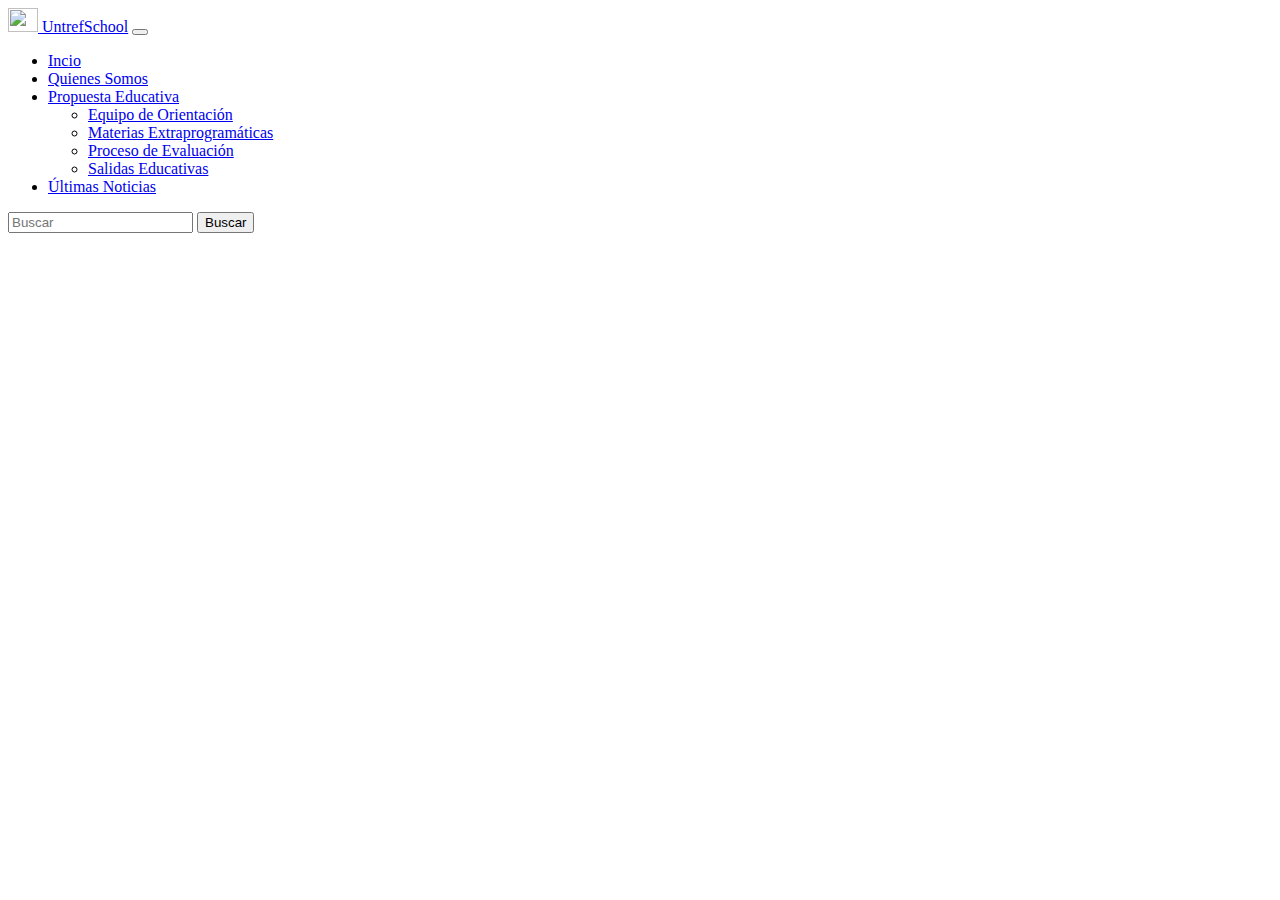
==== index.html @ 8b390926 "Agregue el Navbar usando bootstrap" ====
<!DOCTYPE html>
<html lang="es">
<head>
    <meta charset="UTF-8">
    <meta name="viewport" content="width=device-width, initial-scale=1.0">
    <meta name="description" content="Landing Page Institucional de UntrefSchool">
    <meta name="author" content="Antonio Baldessari">
    <title>UntrefSchool</title>
    <link rel="shortcut icon" href="./img/favicon.ico" type="image/x-icon">
    <!-- <link rel="stylesheet" href="./css/main.css"> -->
    <link href="https://cdn.jsdelivr.net/npm/bootstrap@5.0.2/dist/css/bootstrap.min.css" rel="stylesheet" integrity="sha384-EVSTQN3/azprG1Anm3QDgpJLIm9Nao0Yz1ztcQTwFspd3yD65VohhpuuCOmLASjC" crossorigin="anonymous">
</head>
<body>
    <header id="encabezado">
        <nav class="navbar navbar-expand-lg navbar-dark bg-dark">
            <div class="container-fluid">
              <a class="navbar-brand" href="#">
                <img src="./img/favicon.ico" alt="" width="30" height="24" class="d-inline-block align-text-top">
                UntrefSchool</a>
              <button class="navbar-toggler" type="button" data-bs-toggle="collapse" data-bs-target="#navbarSupportedContent" aria-controls="navbarSupportedContent" aria-expanded="false" aria-label="Toggle navigation">
                <span class="navbar-toggler-icon"></span>
              </button>
              <div class="collapse navbar-collapse" id="navbarSupportedContent">
                <ul class="navbar-nav me-auto mb-2 mb-lg-0">
                  <li class="nav-item">
                    <a class="nav-link active" aria-current="page" href="#">Incio</a>
                  </li>
                  <li class="nav-item">
                    <a class="nav-link" href="#">Quienes Somos</a>
                  </li>
                  <li class="nav-item dropdown">
                    <a class="nav-link dropdown-toggle" href="#" id="navbarDropdown" role="button" data-bs-toggle="dropdown" aria-expanded="false">
                      Propuesta Educativa
                    </a>
                    <ul class="dropdown-menu" aria-labelledby="navbarDropdown">
                      <li><a class="dropdown-item" href="#">Equipo de Orientación</a></li>
                      <li><a class="dropdown-item" href="#">Materias Extraprogramáticas</a></li>
                      <li><a class="dropdown-item" href="#">Proceso de Evaluación</a></li>
                      <li><a class="dropdown-item" href="#">Salidas Educativas</a></li>
                    </ul>
                  </li>
                  <li class="nav-item">
                    <a class="nav-link" href="#">Últimas Noticias</a>
                  </li>
                </ul>
                <form class="d-flex">
                  <input class="form-control me-2" type="search" placeholder="Buscar" aria-label="Search">
                  <button class="btn btn-outline-success" type="submit">Buscar</button>
                </form>
              </div>
            </div>
          </nav>
    </header>
    <main></main>
    <footer></footer>

    <script src="https://cdn.jsdelivr.net/npm/@popperjs/core@2.9.2/dist/umd/popper.min.js" integrity="sha384-IQsoLXl5PILFhosVNubq5LC7Qb9DXgDA9i+tQ8Zj3iwWAwPtgFTxbJ8NT4GN1R8p" crossorigin="anonymous"></script>
    <script src="https://cdn.jsdelivr.net/npm/bootstrap@5.0.2/dist/js/bootstrap.min.js" integrity="sha384-cVKIPhGWiC2Al4u+LWgxfKTRIcfu0JTxR+EQDz/bgldoEyl4H0zUF0QKbrJ0EcQF" crossorigin="anonymous"></script>
</body>
</html>
---- css/main.css ----
@import url('https://fonts.googleapis.com/css2?family=Belanosima:wght@400;600;700&family=Poppins:ital,wght@0,100;0,200;0,300;0,500;0,700;0,900;1,100;1,200;1,300;1,500;1,700;1,900&display=swap');




/* Paleta de Colores definida por el cliente */
:root {
    --salmon: #FFA5AB;
    --calabaza: #FC7300;
    --indigo: #00425A;
    --negro: #181823;
    --blanco: #EFF5F5;    
    
  }

*{
    box-sizing: border-box;
    margin: 0;
    padding: 0;
    font-family: "Poppins", "Belanosima", Arial;
}

#encabezado{
    background-color: var(--negro);
}


#navbar > ul {
    display: flex;
    align-items: center;
    justify-content: center;
    font-size: small;
    gap: 8px;
    margin: auto;
}

#navbar > ul > li{ 
    list-style: none;
    
}

#navbar > ul > li > a{
    text-decoration: none;
}


.nav-links{
    color: var(--blanco);
}
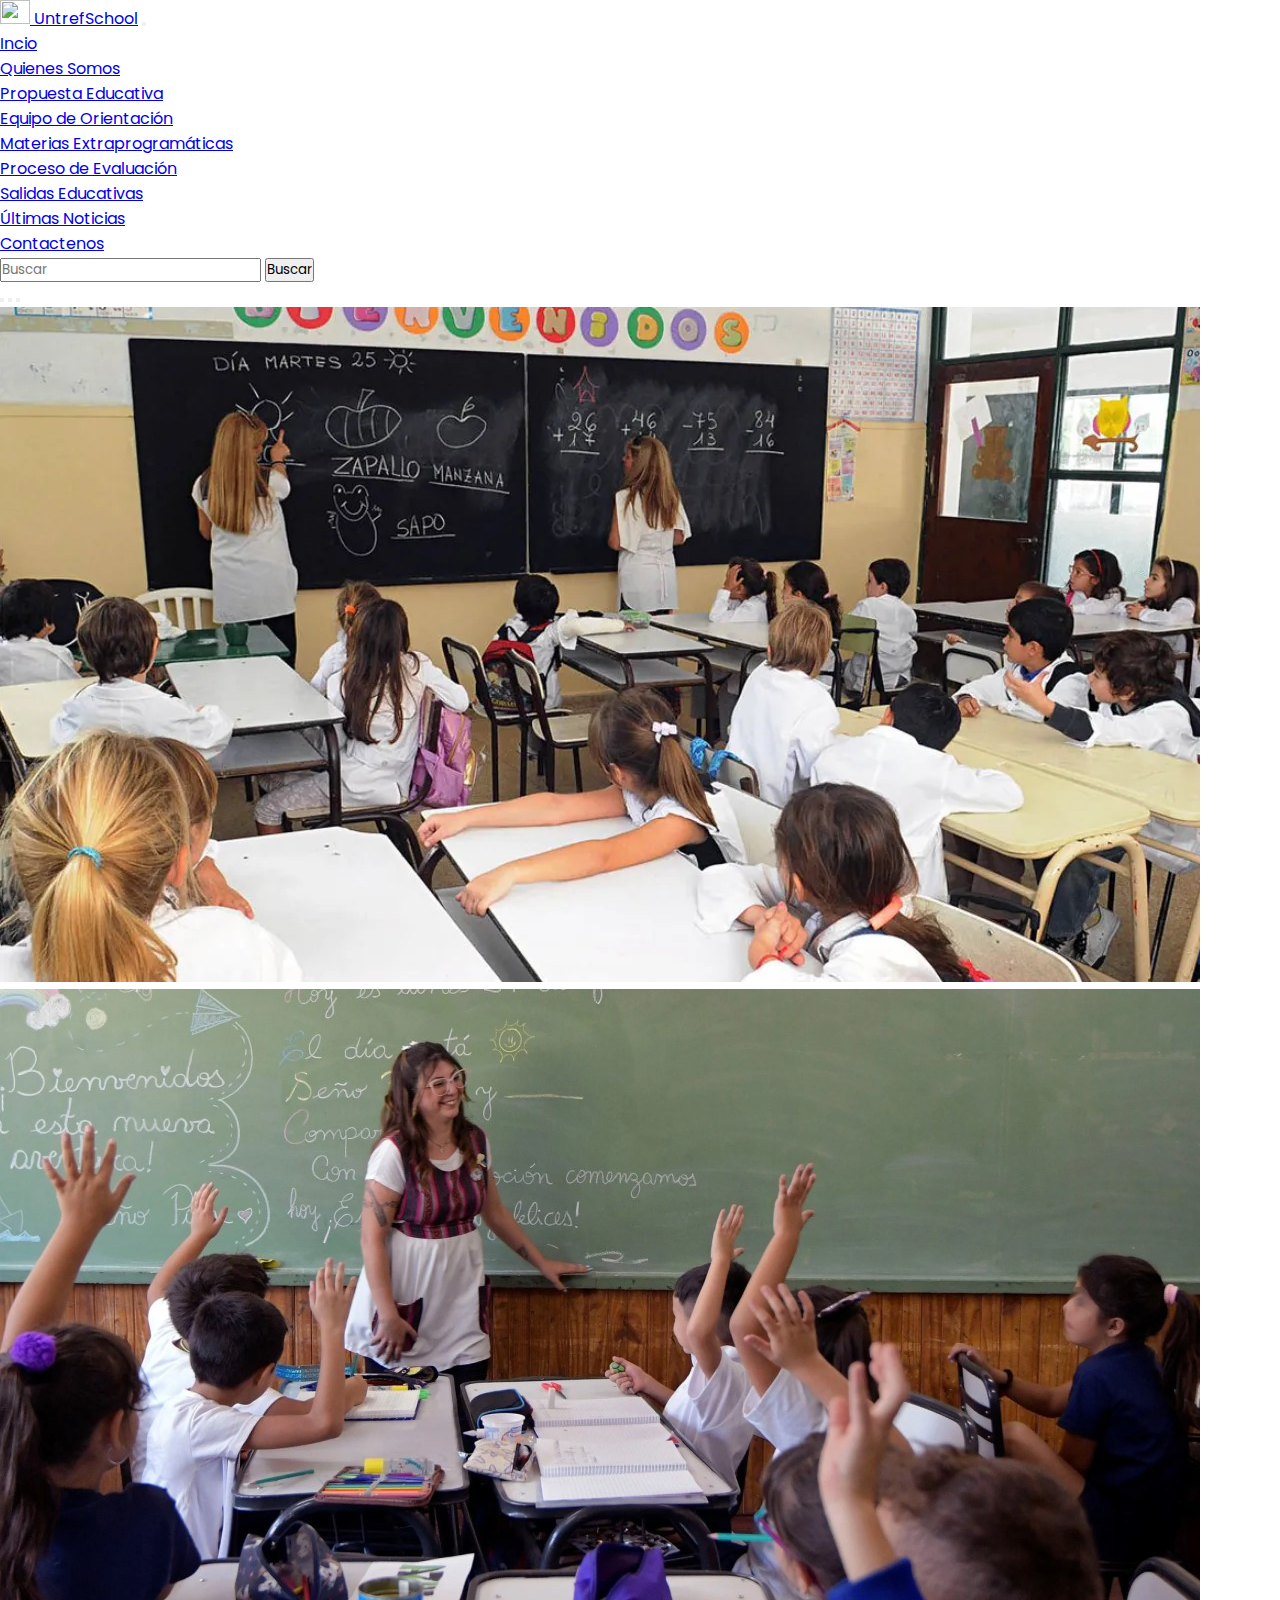
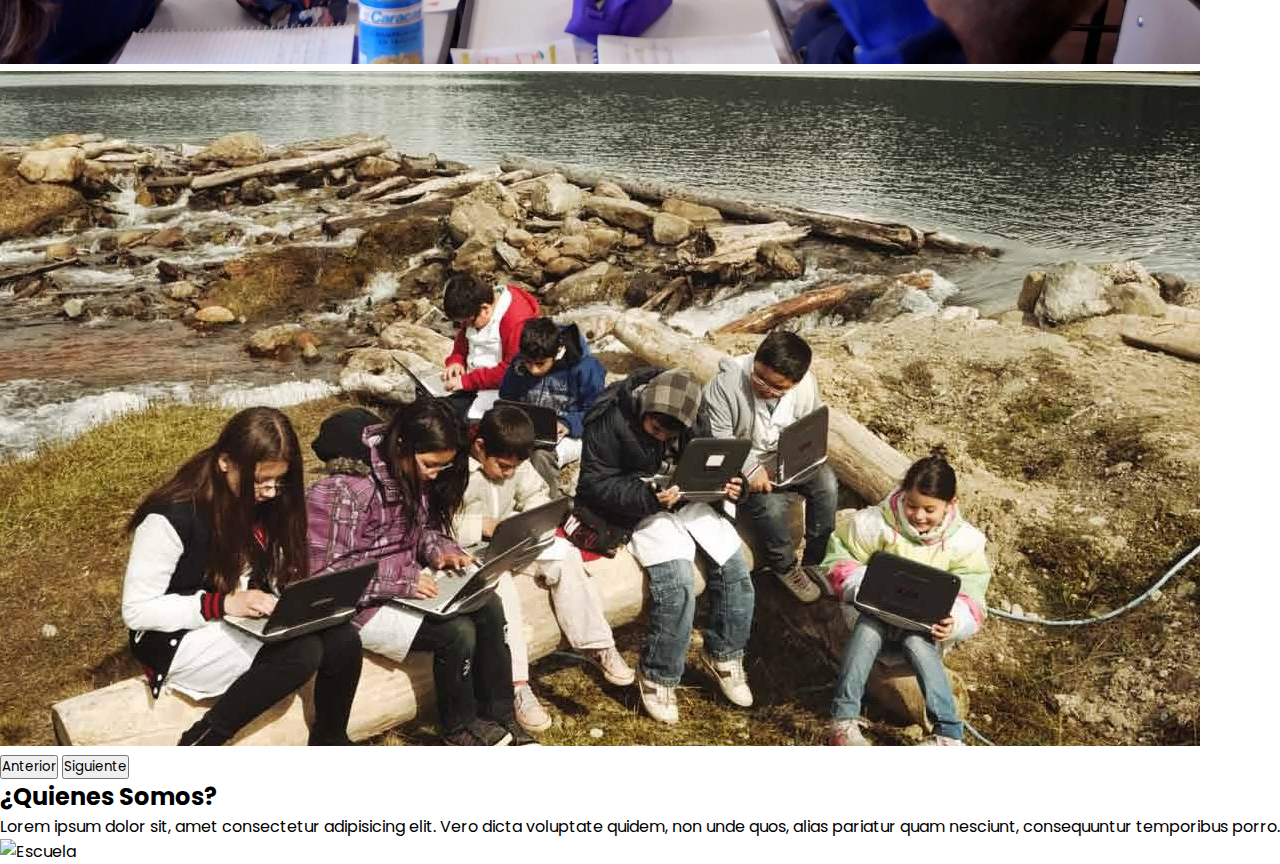
==== commit 39e8cf98: "Agregue la pagina contacto con su form e iconos, falta interactividad" ====
--- a/index.html
+++ b/index.html
@@ -1,60 +1,114 @@
 <!DOCTYPE html>
 <html lang="es">
+
 <head>
-    <meta charset="UTF-8">
-    <meta name="viewport" content="width=device-width, initial-scale=1.0">
-    <meta name="description" content="Landing Page Institucional de UntrefSchool">
-    <meta name="author" content="Antonio Baldessari">
-    <title>UntrefSchool</title>
-    <link rel="shortcut icon" href="./img/favicon.ico" type="image/x-icon">
-    <!-- <link rel="stylesheet" href="./css/main.css"> -->
-    <link href="https://cdn.jsdelivr.net/npm/bootstrap@5.0.2/dist/css/bootstrap.min.css" rel="stylesheet" integrity="sha384-EVSTQN3/azprG1Anm3QDgpJLIm9Nao0Yz1ztcQTwFspd3yD65VohhpuuCOmLASjC" crossorigin="anonymous">
+  <meta charset="UTF-8">
+  <meta name="viewport" content="width=device-width, initial-scale=1.0">
+  <meta name="description" content="Landing Page Institucional de UntrefSchool">
+  <meta name="author" content="Antonio Baldessari">
+  <title>UntrefSchool</title>
+  <link rel="shortcut icon" href="./img/favicon.ico" type="image/x-icon">
+  <link rel="stylesheet" href="./css/main.css">
+  <link href="https://cdn.jsdelivr.net/npm/bootstrap@5.0.2/dist/css/bootstrap.min.css" rel="stylesheet"
+    integrity="sha384-EVSTQN3/azprG1Anm3QDgpJLIm9Nao0Yz1ztcQTwFspd3yD65VohhpuuCOmLASjC" crossorigin="anonymous">
 </head>
+
 <body>
-    <header id="encabezado">
-        <nav class="navbar navbar-expand-lg navbar-dark bg-dark">
-            <div class="container-fluid">
-              <a class="navbar-brand" href="#">
-                <img src="./img/favicon.ico" alt="" width="30" height="24" class="d-inline-block align-text-top">
-                UntrefSchool</a>
-              <button class="navbar-toggler" type="button" data-bs-toggle="collapse" data-bs-target="#navbarSupportedContent" aria-controls="navbarSupportedContent" aria-expanded="false" aria-label="Toggle navigation">
-                <span class="navbar-toggler-icon"></span>
-              </button>
-              <div class="collapse navbar-collapse" id="navbarSupportedContent">
-                <ul class="navbar-nav me-auto mb-2 mb-lg-0">
-                  <li class="nav-item">
-                    <a class="nav-link active" aria-current="page" href="#">Incio</a>
-                  </li>
-                  <li class="nav-item">
-                    <a class="nav-link" href="#">Quienes Somos</a>
-                  </li>
-                  <li class="nav-item dropdown">
-                    <a class="nav-link dropdown-toggle" href="#" id="navbarDropdown" role="button" data-bs-toggle="dropdown" aria-expanded="false">
-                      Propuesta Educativa
-                    </a>
-                    <ul class="dropdown-menu" aria-labelledby="navbarDropdown">
-                      <li><a class="dropdown-item" href="#">Equipo de Orientación</a></li>
-                      <li><a class="dropdown-item" href="#">Materias Extraprogramáticas</a></li>
-                      <li><a class="dropdown-item" href="#">Proceso de Evaluación</a></li>
-                      <li><a class="dropdown-item" href="#">Salidas Educativas</a></li>
-                    </ul>
-                  </li>
-                  <li class="nav-item">
-                    <a class="nav-link" href="#">Últimas Noticias</a>
-                  </li>
-                </ul>
-                <form class="d-flex">
-                  <input class="form-control me-2" type="search" placeholder="Buscar" aria-label="Search">
-                  <button class="btn btn-outline-success" type="submit">Buscar</button>
-                </form>
-              </div>
-            </div>
-          </nav>
-    </header>
-    <main></main>
-    <footer></footer>
+  <header id="encabezado">
+    <nav class="navbar navbar-expand-lg navbar-dark bg-dark">
+      <div class="container-fluid">
+        <a class="navbar-brand" href="#">
+          <img src="./img/favicon.ico" alt="" width="30" height="24" class="d-inline-block align-text-top">
+          UntrefSchool</a>
+        <button class="navbar-toggler" type="button" data-bs-toggle="collapse" data-bs-target="#navbarSupportedContent"
+          aria-controls="navbarSupportedContent" aria-expanded="false" aria-label="Toggle navigation">
+          <span class="navbar-toggler-icon"></span>
+        </button>
+        <div class="collapse navbar-collapse" id="navbarSupportedContent">
+          <ul class="navbar-nav me-auto mb-2 mb-lg-0">
+            <li class="nav-item">
+              <a class="nav-link active" aria-current="page" href="#">Incio</a>
+            </li>
+            <li class="nav-item">
+              <a class="nav-link" href="#">Quienes Somos</a>
+            </li>
+            <li class="nav-item dropdown">
+              <a class="nav-link dropdown-toggle" href="#" id="navbarDropdown" role="button" data-bs-toggle="dropdown"
+                aria-expanded="false">
+                Propuesta Educativa
+              </a>
+              <ul class="dropdown-menu" aria-labelledby="navbarDropdown">
+                <li><a class="dropdown-item" href="#">Equipo de Orientación</a></li>
+                <li><a class="dropdown-item" href="#">Materias Extraprogramáticas</a></li>
+                <li><a class="dropdown-item" href="#">Proceso de Evaluación</a></li>
+                <li><a class="dropdown-item" href="#">Salidas Educativas</a></li>
+              </ul>
+            </li>
+            <li class="nav-item">
+              <a class="nav-link" href="#">Últimas Noticias</a>
+            </li>
+            <li class="nav-item">
+              <a class="nav-link" href="contacto.html">Contactenos</a>
+            </li>
+          </ul>
+          <form class="d-flex">
+            <input class="form-control me-2" type="search" placeholder="Buscar" aria-label="Search">
+            <button class="btn btn-outline-success" type="submit">Buscar</button>
+          </form>
+        </div>
+      </div>
+    </nav>
+  </header>
+  <main>
+    <div id="carouselExampleIndicators" class="carousel slide" data-bs-ride="carousel">
+      <div class="carousel-indicators">
+        <button type="button" data-bs-target="#carouselExampleIndicators" data-bs-slide-to="0" class="active"
+          aria-current="true" aria-label="Slide 1"></button>
+        <button type="button" data-bs-target="#carouselExampleIndicators" data-bs-slide-to="1"
+          aria-label="Slide 2"></button>
+        <button type="button" data-bs-target="#carouselExampleIndicators" data-bs-slide-to="2"
+          aria-label="Slide 3"></button>
+      </div>
+      <div class="carousel-inner">
+        <div class="carousel-item active">
+          <img src="./img/slide/01.jpg" class="d-block w-100" alt="...">
+        </div>
+        <div class="carousel-item">
+          <img src="./img/slide/02.jpg" class="d-block w-100" alt="...">
+        </div>
+        <div class="carousel-item">
+          <img src="./img/slide/03.jpg" class="d-block w-100" alt="...">
+        </div>
+      </div>
+      <button class="carousel-control-prev" type="button" data-bs-target="#carouselExampleIndicators"
+        data-bs-slide="prev">
+        <span class="carousel-control-prev-icon" aria-hidden="true"></span>
+        <span class="visually-hidden">Anterior</span>
+      </button>
+      <button class="carousel-control-next" type="button" data-bs-target="#carouselExampleIndicators"
+        data-bs-slide="next">
+        <span class="carousel-control-next-icon" aria-hidden="true"></span>
+        <span class="visually-hidden">Siguiente</span>
+      </button>
+    </div>
+    <div class="p-2" id="quienes_somos">
+      <h2>¿Quienes Somos?</h2>
+      <div class="quienes-container">
+        <p>Lorem ipsum dolor sit, amet consectetur adipisicing elit. Vero dicta voluptate quidem, non unde quos, alias pariatur quam nesciunt, consequuntur temporibus porro.</p>
+        <img src="" alt="Escuela">
+      </div>
+    </div> 
 
-    <script src="https://cdn.jsdelivr.net/npm/@popperjs/core@2.9.2/dist/umd/popper.min.js" integrity="sha384-IQsoLXl5PILFhosVNubq5LC7Qb9DXgDA9i+tQ8Zj3iwWAwPtgFTxbJ8NT4GN1R8p" crossorigin="anonymous"></script>
-    <script src="https://cdn.jsdelivr.net/npm/bootstrap@5.0.2/dist/js/bootstrap.min.js" integrity="sha384-cVKIPhGWiC2Al4u+LWgxfKTRIcfu0JTxR+EQDz/bgldoEyl4H0zUF0QKbrJ0EcQF" crossorigin="anonymous"></script>
+
+  </main>
+  <footer></footer>
+
+  <script src="https://cdn.jsdelivr.net/npm/@popperjs/core@2.9.2/dist/umd/popper.min.js"
+    integrity="sha384-IQsoLXl5PILFhosVNubq5LC7Qb9DXgDA9i+tQ8Zj3iwWAwPtgFTxbJ8NT4GN1R8p"
+    crossorigin="anonymous"></script>
+  <script src="https://cdn.jsdelivr.net/npm/bootstrap@5.0.2/dist/js/bootstrap.min.js"
+    integrity="sha384-cVKIPhGWiC2Al4u+LWgxfKTRIcfu0JTxR+EQDz/bgldoEyl4H0zUF0QKbrJ0EcQF"
+    crossorigin="anonymous"></script>
 </body>
+
 </html>--- a/css/main.css
+++ b/css/main.css
@@ -1,7 +1,4 @@
 @import url('https://fonts.googleapis.com/css2?family=Belanosima:wght@400;600;700&family=Poppins:ital,wght@0,100;0,200;0,300;0,500;0,700;0,900;1,100;1,200;1,300;1,500;1,700;1,900&display=swap');
-
-
-
 
 /* Paleta de Colores definida por el cliente */
 :root {
@@ -20,30 +17,6 @@
     font-family: "Poppins", "Belanosima", Arial;
 }
 
-#encabezado{
-    background-color: var(--negro);
-}
-
-
-#navbar > ul {
-    display: flex;
-    align-items: center;
-    justify-content: center;
-    font-size: small;
-    gap: 8px;
-    margin: auto;
-}
-
-#navbar > ul > li{ 
-    list-style: none;
-    
-}
-
-#navbar > ul > li > a{
-    text-decoration: none;
-}
-
-
-.nav-links{
-    color: var(--blanco);
-}
+textarea {
+    resize: none;
+  }
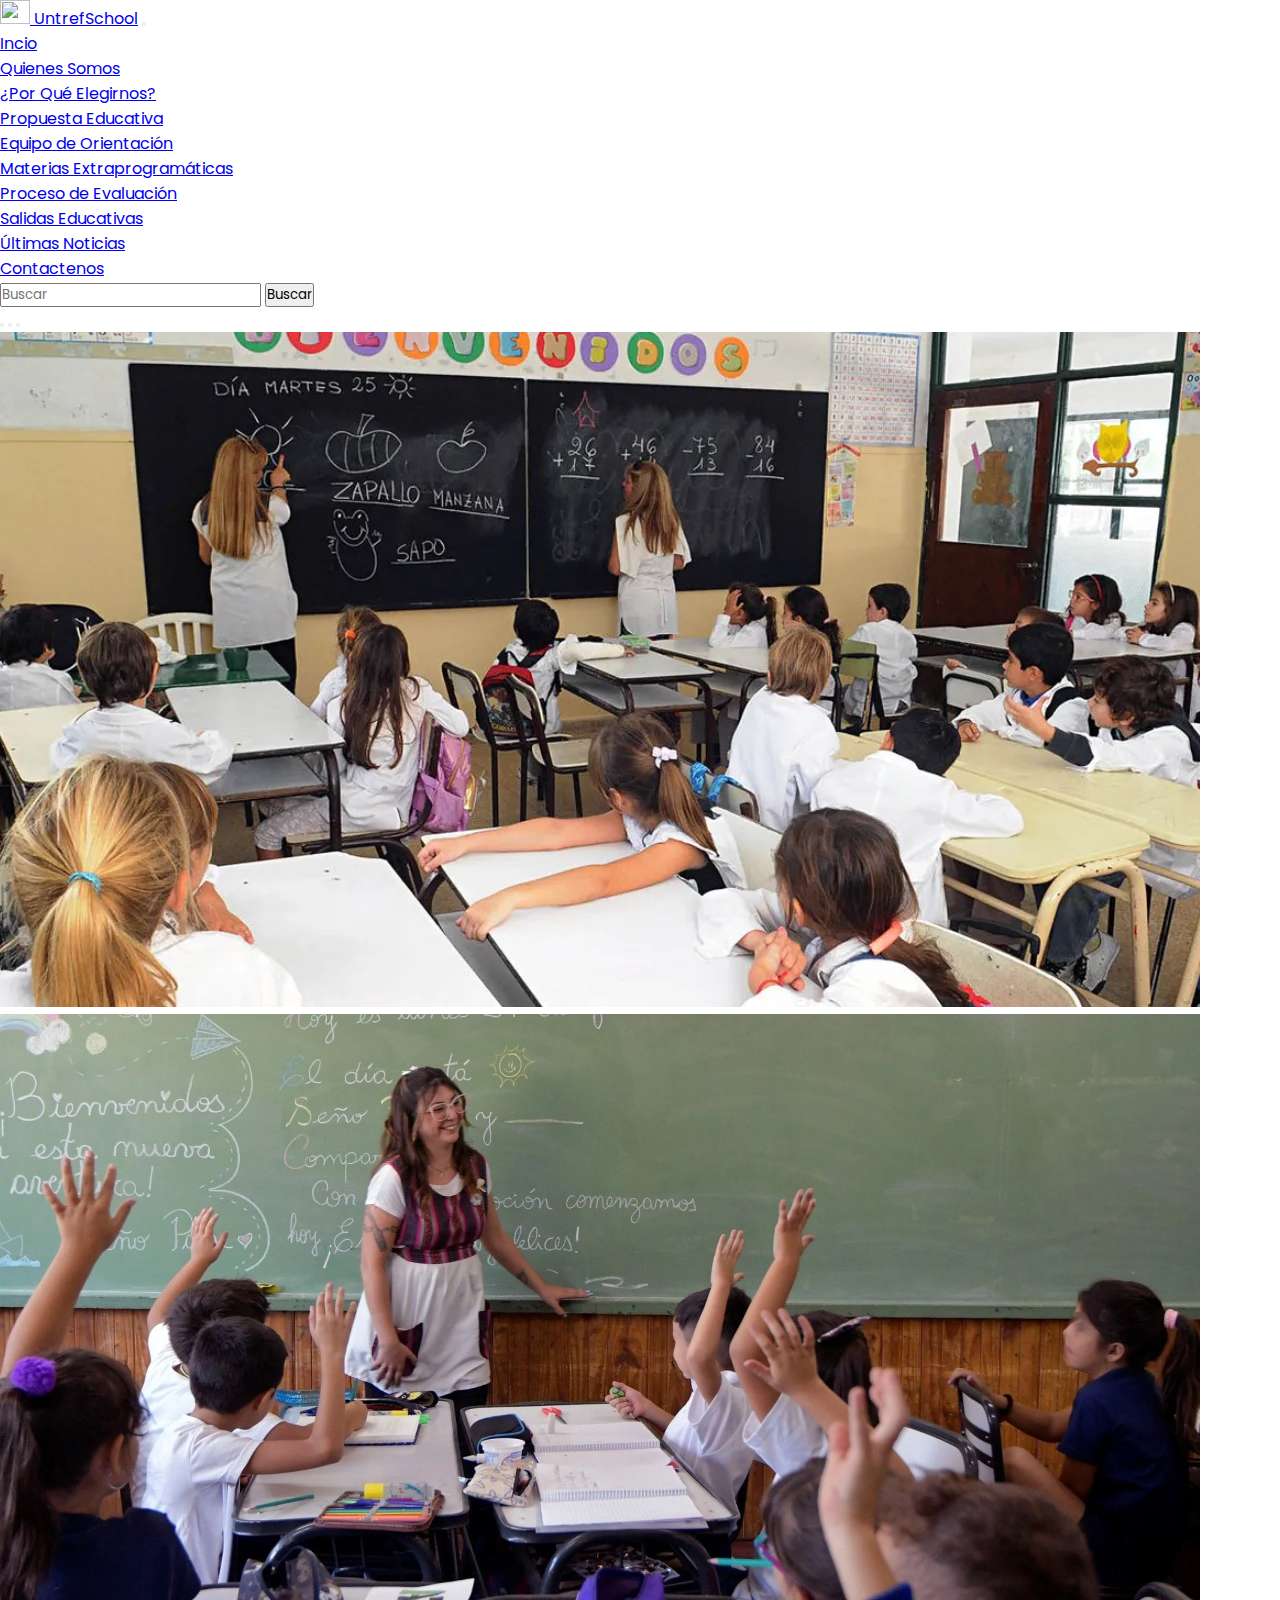
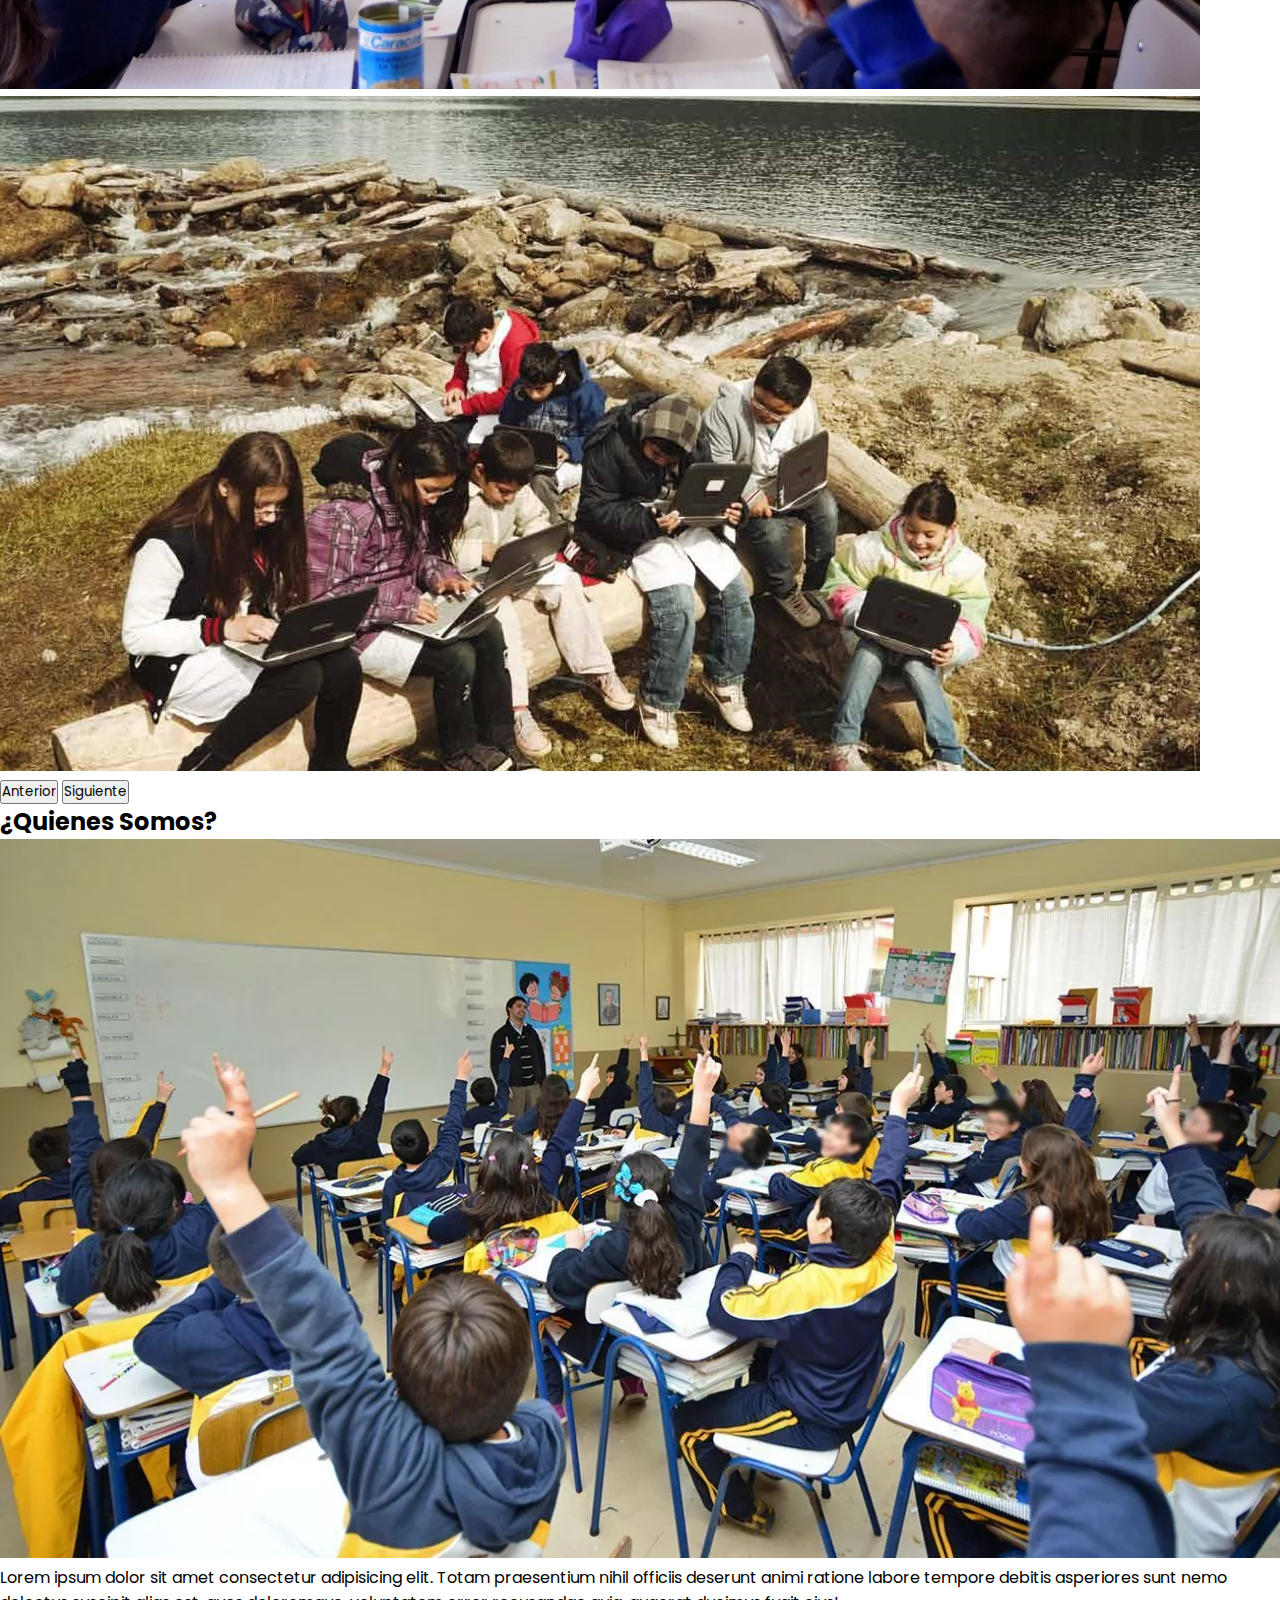
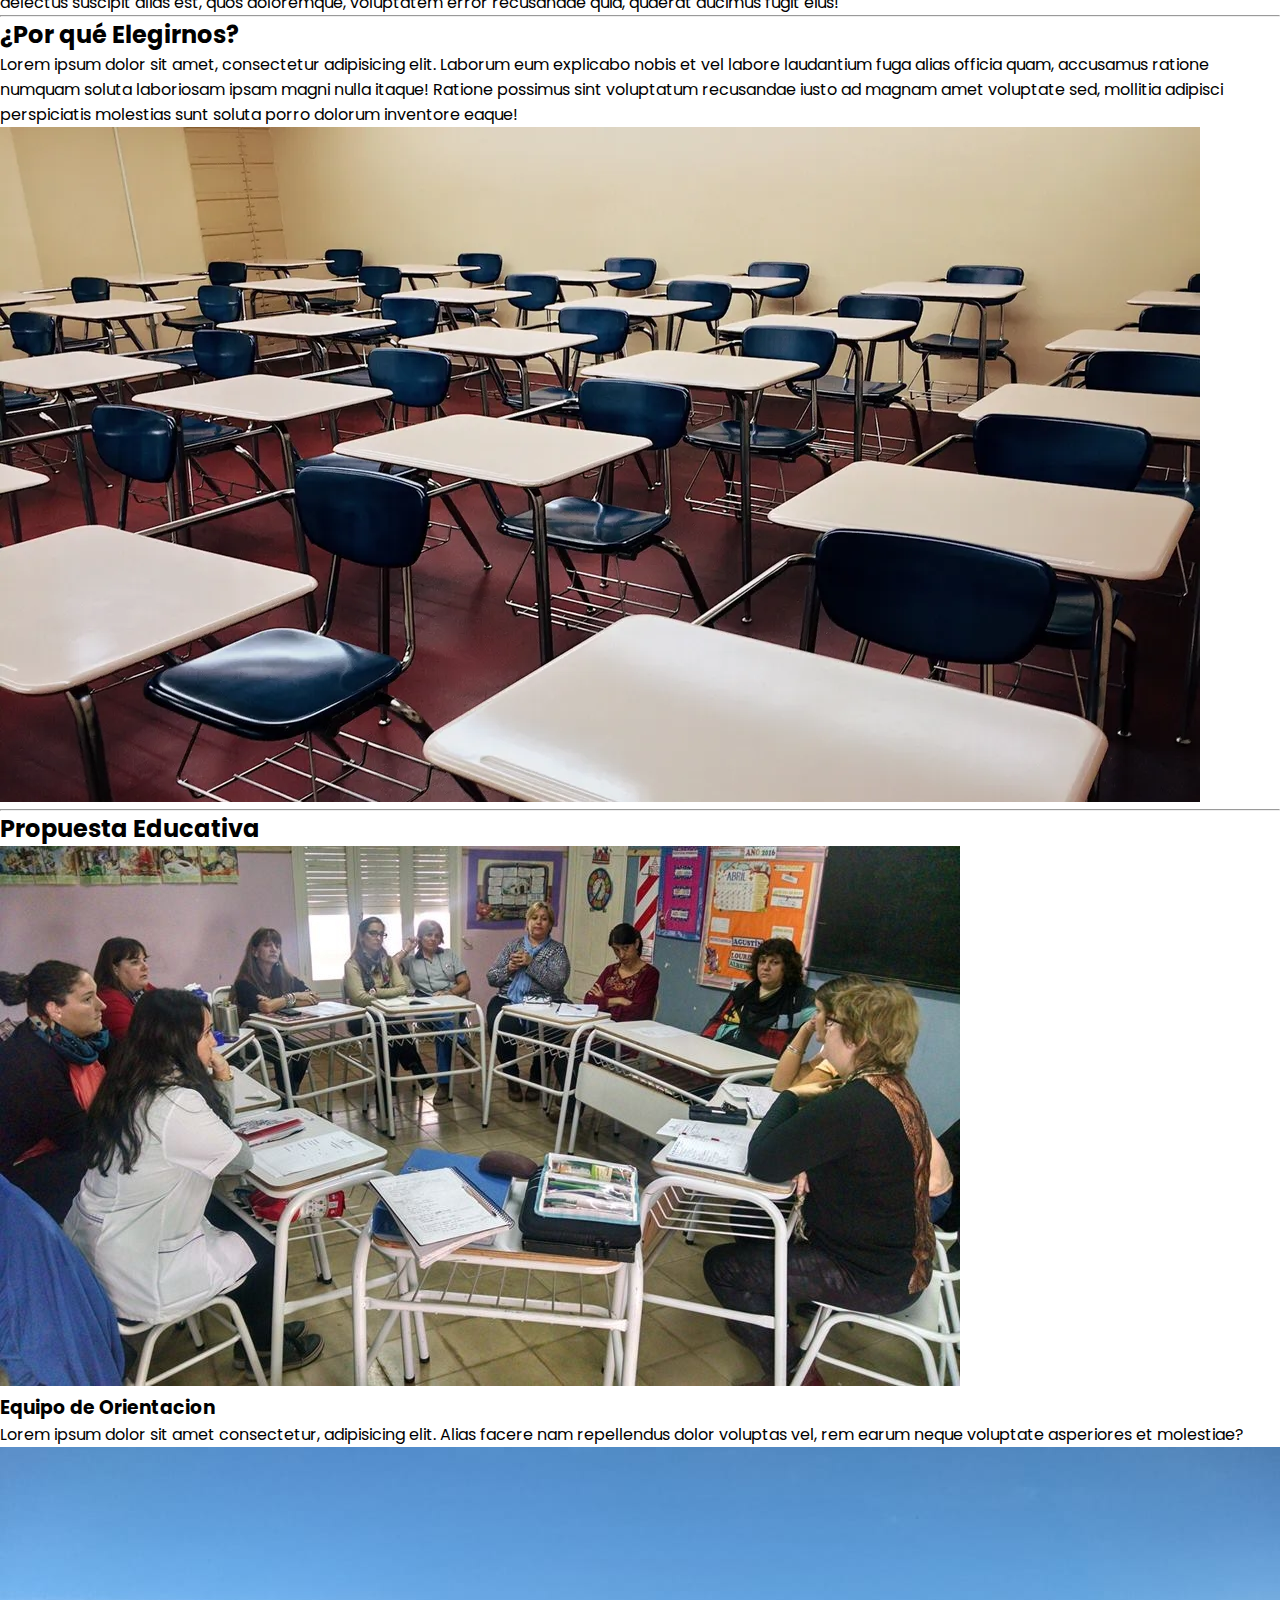
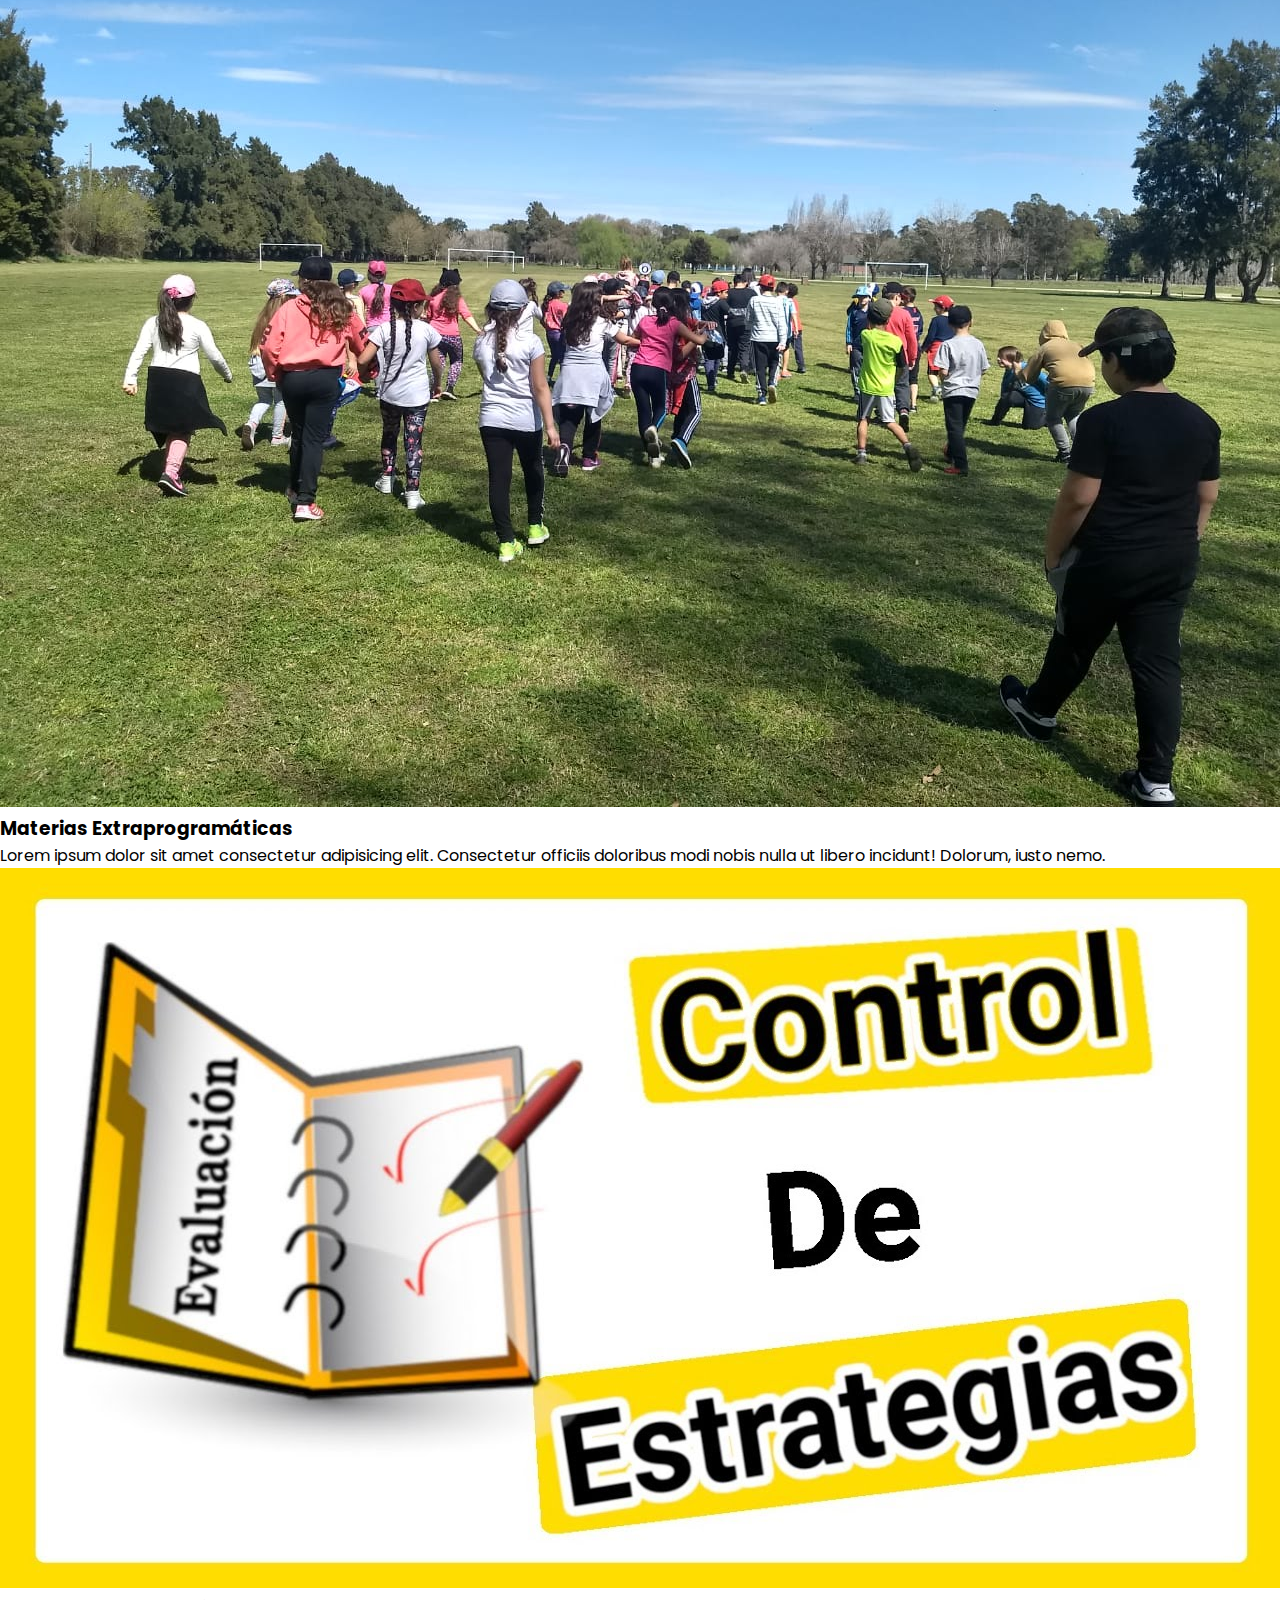
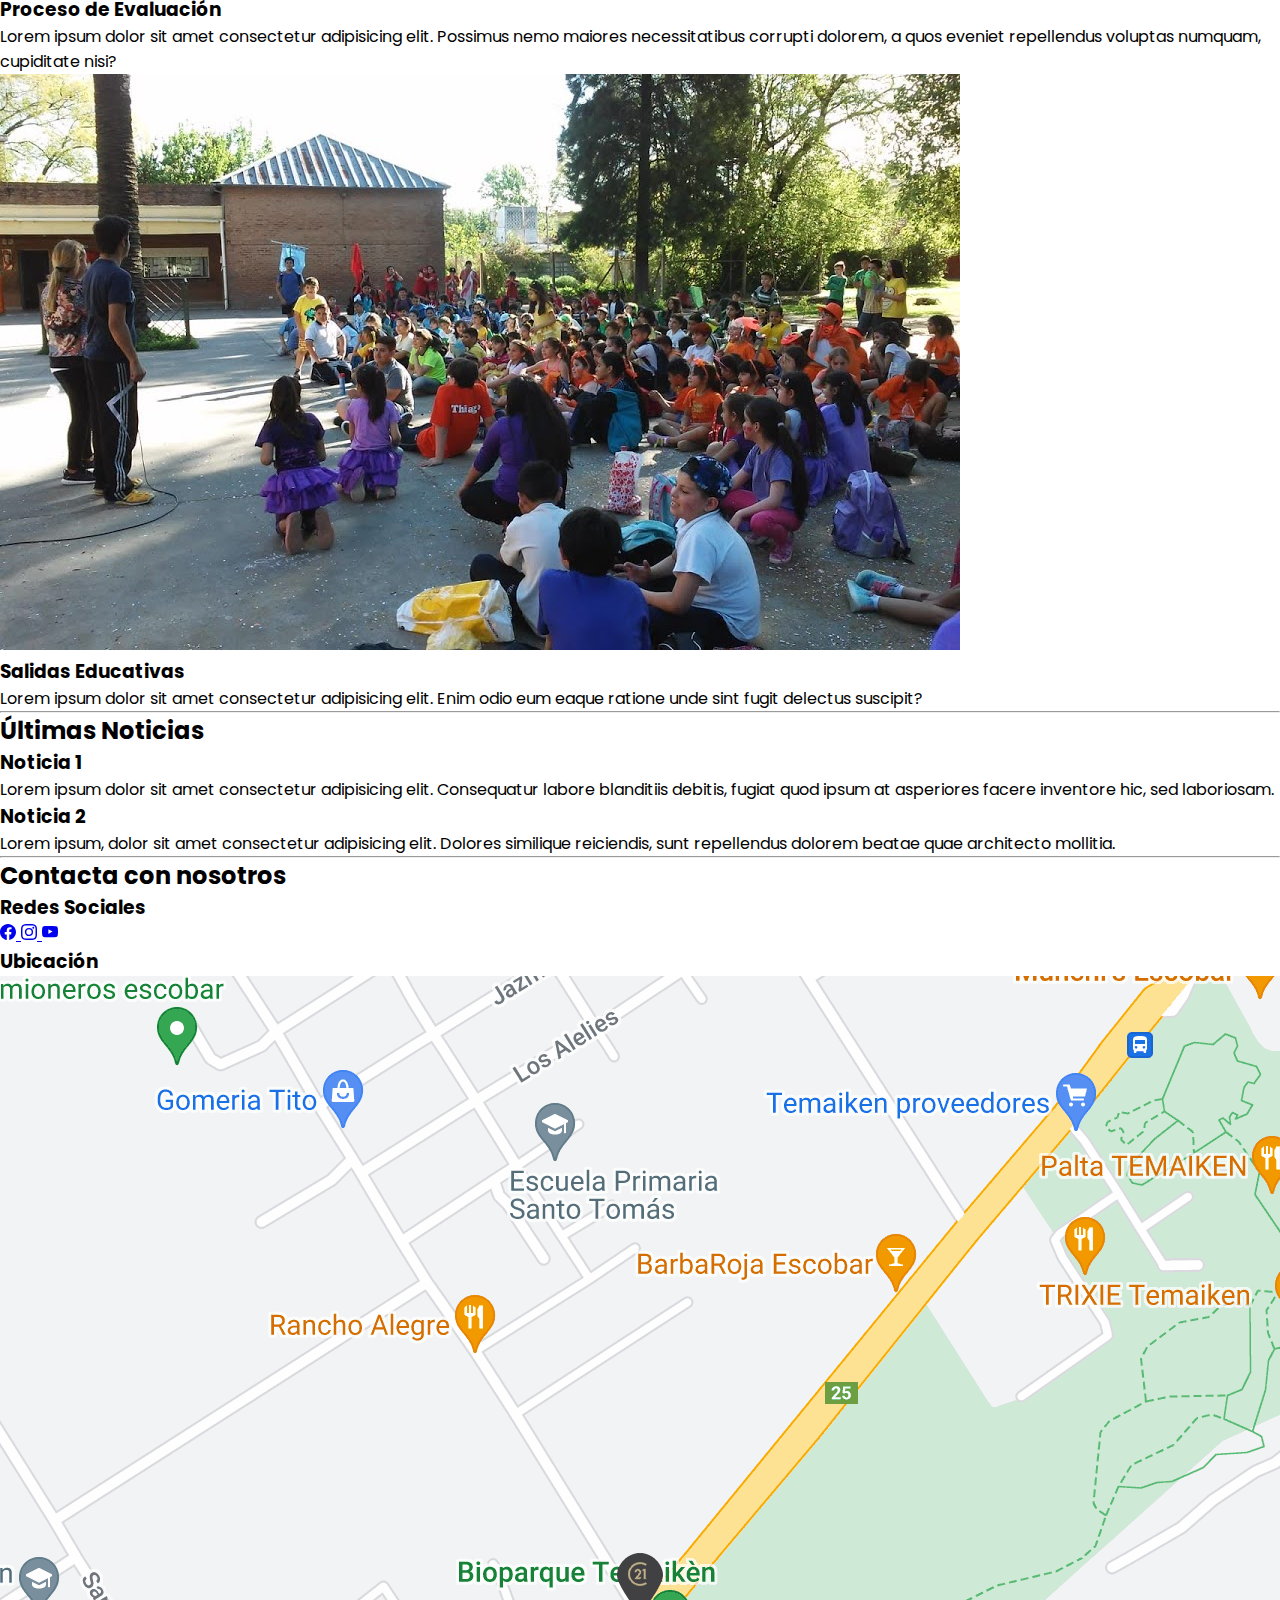
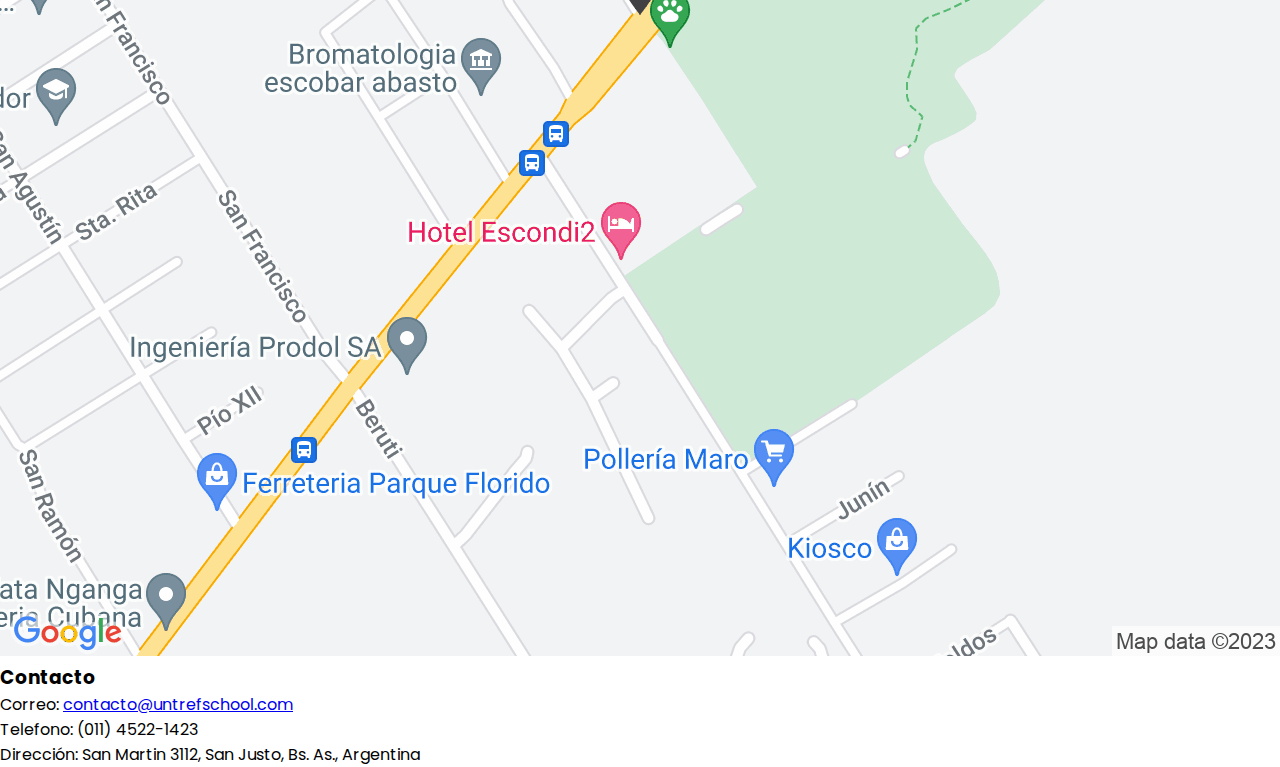
==== commit 2ca38e83: "Termine la pagina principa sin el footer" ====
--- a/index.html
+++ b/index.html
@@ -15,7 +15,7 @@
 
 <body>
   <header id="encabezado">
-    <nav class="navbar navbar-expand-lg navbar-dark bg-dark">
+    <nav class="navbar navbar-expand-lg navbar-dark bg-dark fixed-top">
       <div class="container-fluid">
         <a class="navbar-brand" href="#">
           <img src="./img/favicon.ico" alt="" width="30" height="24" class="d-inline-block align-text-top">
@@ -30,22 +30,25 @@
               <a class="nav-link active" aria-current="page" href="#">Incio</a>
             </li>
             <li class="nav-item">
-              <a class="nav-link" href="#">Quienes Somos</a>
+              <a class="nav-link" href="#quienes_somos">Quienes Somos</a>
+            </li>
+            <li class="nav-item">
+              <a class="nav-link" href="#por_que_elegirnos">¿Por Qué Elegirnos?</a>
             </li>
             <li class="nav-item dropdown">
-              <a class="nav-link dropdown-toggle" href="#" id="navbarDropdown" role="button" data-bs-toggle="dropdown"
-                aria-expanded="false">
+              <a class="nav-link dropdown-toggle" href="#propuesta_educativa" id="navbarDropdown" role="button"
+                data-bs-toggle="dropdown" aria-expanded="false">
                 Propuesta Educativa
               </a>
               <ul class="dropdown-menu" aria-labelledby="navbarDropdown">
-                <li><a class="dropdown-item" href="#">Equipo de Orientación</a></li>
-                <li><a class="dropdown-item" href="#">Materias Extraprogramáticas</a></li>
-                <li><a class="dropdown-item" href="#">Proceso de Evaluación</a></li>
-                <li><a class="dropdown-item" href="#">Salidas Educativas</a></li>
+                <li><a class="dropdown-item" href="#equipo">Equipo de Orientación</a></li>
+                <li><a class="dropdown-item" href="#materias">Materias Extraprogramáticas</a></li>
+                <li><a class="dropdown-item" href="#proceso">Proceso de Evaluación</a></li>
+                <li><a class="dropdown-item" href="#salidas">Salidas Educativas</a></li>
               </ul>
             </li>
             <li class="nav-item">
-              <a class="nav-link" href="#">Últimas Noticias</a>
+              <a class="nav-link" href="#ultimas_noticias">Últimas Noticias</a>
             </li>
             <li class="nav-item">
               <a class="nav-link" href="contacto.html">Contactenos</a>
@@ -92,12 +95,128 @@
       </button>
     </div>
     <div class="p-2" id="quienes_somos">
-      <h2>¿Quienes Somos?</h2>
-      <div class="quienes-container">
-        <p>Lorem ipsum dolor sit, amet consectetur adipisicing elit. Vero dicta voluptate quidem, non unde quos, alias pariatur quam nesciunt, consequuntur temporibus porro.</p>
-        <img src="" alt="Escuela">
-      </div>
-    </div> 
+      <h2 class="text-center">¿Quienes Somos?</h2>
+      <div class="container">
+        <div class="row">
+          <div class="col-md-6">
+            <img src="./img/quienes.jpg" class="img-fluid rounded" alt="Quienes Somos">
+          </div>
+          <div class="col-md-6 p-3">
+            <p>Lorem ipsum dolor sit amet consectetur adipisicing elit. Totam praesentium nihil officiis deserunt animi
+              ratione labore tempore debitis asperiores sunt nemo delectus suscipit alias est, quos doloremque,
+              voluptatem error recusandae quia, quaerat ducimus fugit eius!</p>
+          </div>
+        </div>
+      </div>
+    </div>
+    <hr>
+    <div class="p-2" id="por_que_elegirnos">
+      <h2 class="text-center">¿Por qué Elegirnos?</h2>
+      <div class="container">
+        <div class="row">
+          <div class="col-md-6 p-3">
+            <p>Lorem ipsum dolor sit amet, consectetur adipisicing elit. Laborum eum explicabo nobis et vel labore
+              laudantium fuga alias officia quam, accusamus ratione numquam soluta laboriosam ipsam magni nulla itaque!
+              Ratione possimus sint voluptatum recusandae iusto ad magnam amet voluptate sed, mollitia adipisci
+              perspiciatis molestias sunt soluta porro dolorum inventore eaque!</p>
+          </div>
+          <div class="col-md-6">
+            <img src="./img/porque.jpg" class="img-fluid rounded" alt="Por Que Elegirnos">
+          </div>
+        </div>
+      </div>
+    </div>
+    <hr>
+    <div class="container">
+      <h2 class="text-center">Propuesta Educativa</h2>
+      <div class="row">
+        <div class="col-md-6 col-lg-3" id="equipo">
+          <img src="./img/propuestas/equipo.jpg" class="img-fluid rounded" alt="Image 1">
+          <h3>Equipo de Orientacion</h3>
+          <p>Lorem ipsum dolor sit amet consectetur, adipisicing elit. Alias facere nam repellendus dolor voluptas vel,
+            rem earum neque voluptate asperiores et molestiae?</p>
+        </div>
+        <div class="col-md-6 col-lg-3" id="materias">
+          <img src="./img/propuestas/materias.jpg" class="img-fluid rounded" alt="Image 2">
+          <h3>Materias Extraprogramáticas</h3>
+          <p>Lorem ipsum dolor sit amet consectetur adipisicing elit. Consectetur officiis doloribus modi nobis nulla ut
+            libero incidunt! Dolorum, iusto nemo.</p>
+        </div>
+        <div class="col-md-6 col-lg-3" id="proceso">
+          <img src="./img/propuestas/proceso.jpg" class="img-fluid rounded" alt="Image 3">
+          <h3>Proceso de Evaluación</h3>
+          <p>Lorem ipsum dolor sit amet consectetur adipisicing elit. Possimus nemo maiores necessitatibus corrupti
+            dolorem, a quos eveniet repellendus voluptas numquam, cupiditate nisi?</p>
+        </div>
+        <div class="col-md-6 col-lg-3" id="salidas">
+          <img src="./img/propuestas/salidas.jpg" class="img-fluid rounded" alt="Image 4">
+          <h3>Salidas Educativas</h3>
+          <p>Lorem ipsum dolor sit amet consectetur adipisicing elit. Enim odio eum eaque ratione unde sint fugit
+            delectus suscipit?</p>
+        </div>
+      </div>
+    </div>
+    <hr>
+    <div class="container" id="ultimas_noticias">
+      <h2 class="text-center">Últimas Noticias</h2>
+      <div class="row">
+        <div class="col-md-6">
+          <h3 class="text-center">Noticia 1</h3>
+          <p>Lorem ipsum dolor sit amet consectetur adipisicing elit. Consequatur labore blanditiis debitis, fugiat quod
+            ipsum at asperiores facere inventore hic, sed laboriosam.</p>
+        </div>
+        <div class="col-md-6">
+          <h3 class="text-center">Noticia 2</h3>
+          <p>Lorem ipsum, dolor sit amet consectetur adipisicing elit. Dolores similique reiciendis, sunt repellendus
+            dolorem beatae quae architecto mollitia.</p>
+        </div>
+      </div>
+    </div>
+    <hr>
+    <div class="container p-3" id="ubicacion">
+      <h2 class="text-center p-3">Contacta con nosotros</h2>
+      <div class="row">
+        <div class="col-md-4">
+          <h3 class="text-center">Redes Sociales</h3>
+          <div class="container">
+            <div class="d-flex justify-content-center">
+              <div class="d-flex gap-3">
+                <a href="https://www.facebook.com" target="_blank"><i class="bi bi-facebook">
+                  <svg xmlns="http://www.w3.org/2000/svg" width="16" height="16" fill="currentColor"
+                    class="bi bi-facebook" viewBox="0 0 16 16">
+                    <path
+                      d="M16 8.049c0-4.446-3.582-8.05-8-8.05C3.58 0-.002 3.603-.002 8.05c0 4.017 2.926 7.347 6.75 7.951v-5.625h-2.03V8.05H6.75V6.275c0-2.017 1.195-3.131 3.022-3.131.876 0 1.791.157 1.791.157v1.98h-1.009c-.993 0-1.303.621-1.303 1.258v1.51h2.218l-.354 2.326H9.25V16c3.824-.604 6.75-3.934 6.75-7.951z" />
+                  </svg>
+                </i></a>
+                <a href="https://www.instagram.com" target="_blank"><i class="bi bi-instagram"><svg xmlns="http://www.w3.org/2000/svg" width="16" height="16"
+                    fill="currentColor" class="bi bi-instagram" viewBox="0 0 16 16">
+                    <path
+                      d="M8 0C5.829 0 5.556.01 4.703.048 3.85.088 3.269.222 2.76.42a3.917 3.917 0 0 0-1.417.923A3.927 3.927 0 0 0 .42 2.76C.222 3.268.087 3.85.048 4.7.01 5.555 0 5.827 0 8.001c0 2.172.01 2.444.048 3.297.04.852.174 1.433.372 1.942.205.526.478.972.923 1.417.444.445.89.719 1.416.923.51.198 1.09.333 1.942.372C5.555 15.99 5.827 16 8 16s2.444-.01 3.298-.048c.851-.04 1.434-.174 1.943-.372a3.916 3.916 0 0 0 1.416-.923c.445-.445.718-.891.923-1.417.197-.509.332-1.09.372-1.942C15.99 10.445 16 10.173 16 8s-.01-2.445-.048-3.299c-.04-.851-.175-1.433-.372-1.941a3.926 3.926 0 0 0-.923-1.417A3.911 3.911 0 0 0 13.24.42c-.51-.198-1.092-.333-1.943-.372C10.443.01 10.172 0 7.998 0h.003zm-.717 1.442h.718c2.136 0 2.389.007 3.232.046.78.035 1.204.166 1.486.275.373.145.64.319.92.599.28.28.453.546.598.92.11.281.24.705.275 1.485.039.843.047 1.096.047 3.231s-.008 2.389-.047 3.232c-.035.78-.166 1.203-.275 1.485a2.47 2.47 0 0 1-.599.919c-.28.28-.546.453-.92.598-.28.11-.704.24-1.485.276-.843.038-1.096.047-3.232.047s-2.39-.009-3.233-.047c-.78-.036-1.203-.166-1.485-.276a2.478 2.478 0 0 1-.92-.598 2.48 2.48 0 0 1-.6-.92c-.109-.281-.24-.705-.275-1.485-.038-.843-.046-1.096-.046-3.233 0-2.136.008-2.388.046-3.231.036-.78.166-1.204.276-1.486.145-.373.319-.64.599-.92.28-.28.546-.453.92-.598.282-.11.705-.24 1.485-.276.738-.034 1.024-.044 2.515-.045v.002zm4.988 1.328a.96.96 0 1 0 0 1.92.96.96 0 0 0 0-1.92zm-4.27 1.122a4.109 4.109 0 1 0 0 8.217 4.109 4.109 0 0 0 0-8.217zm0 1.441a2.667 2.667 0 1 1 0 5.334 2.667 2.667 0 0 1 0-5.334z" />
+                  </svg>
+                </i></a>
+                <a href="https://www.youtube.com" target="_blank"><i class="bi bi-youtube"><svg xmlns="http://www.w3.org/2000/svg" width="16" height="16"
+                    fill="currentColor" class="bi bi-youtube" viewBox="0 0 16 16">
+                    <path
+                      d="M8.051 1.999h.089c.822.003 4.987.033 6.11.335a2.01 2.01 0 0 1 1.415 1.42c.101.38.172.883.22 1.402l.01.104.022.26.008.104c.065.914.073 1.77.074 1.957v.075c-.001.194-.01 1.108-.082 2.06l-.008.105-.009.104c-.05.572-.124 1.14-.235 1.558a2.007 2.007 0 0 1-1.415 1.42c-1.16.312-5.569.334-6.18.335h-.142c-.309 0-1.587-.006-2.927-.052l-.17-.006-.087-.004-.171-.007-.171-.007c-1.11-.049-2.167-.128-2.654-.26a2.007 2.007 0 0 1-1.415-1.419c-.111-.417-.185-.986-.235-1.558L.09 9.82l-.008-.104A31.4 31.4 0 0 1 0 7.68v-.123c.002-.215.01-.958.064-1.778l.007-.103.003-.052.008-.104.022-.26.01-.104c.048-.519.119-1.023.22-1.402a2.007 2.007 0 0 1 1.415-1.42c.487-.13 1.544-.21 2.654-.26l.17-.007.172-.006.086-.003.171-.007A99.788 99.788 0 0 1 7.858 2h.193zM6.4 5.209v4.818l4.157-2.408L6.4 5.209z" />
+                  </svg>
+                </i></a>
+              </div>
+            </div>
+          </div>
+        </div>
+        <div class="col-md-4 gap-3">
+          <h3 class="text-center">Ubicación</h3>
+          <img src="./img/mapa.jpg" class="img-fluid rounded" alt="Mapa de la escuela">
+        </div>
+        <div class="col-md-4">
+          <h3 class="text-center">Contacto</h3>
+          <p>Correo: <a href="mailto:contacto@untrefschool.com">contacto@untrefschool.com</a></p>
+          <p>Telefono: (011) 4522-1423</p>
+          <p>Dirección: San Martin 3112, San Justo, Bs. As., Argentina</p>
+
+        </div>
+      </div>
+    </div>
 
 
   </main>
--- a/css/main.css
+++ b/css/main.css
@@ -17,6 +17,3 @@
     font-family: "Poppins", "Belanosima", Arial;
 }
 
-textarea {
-    resize: none;
-  }
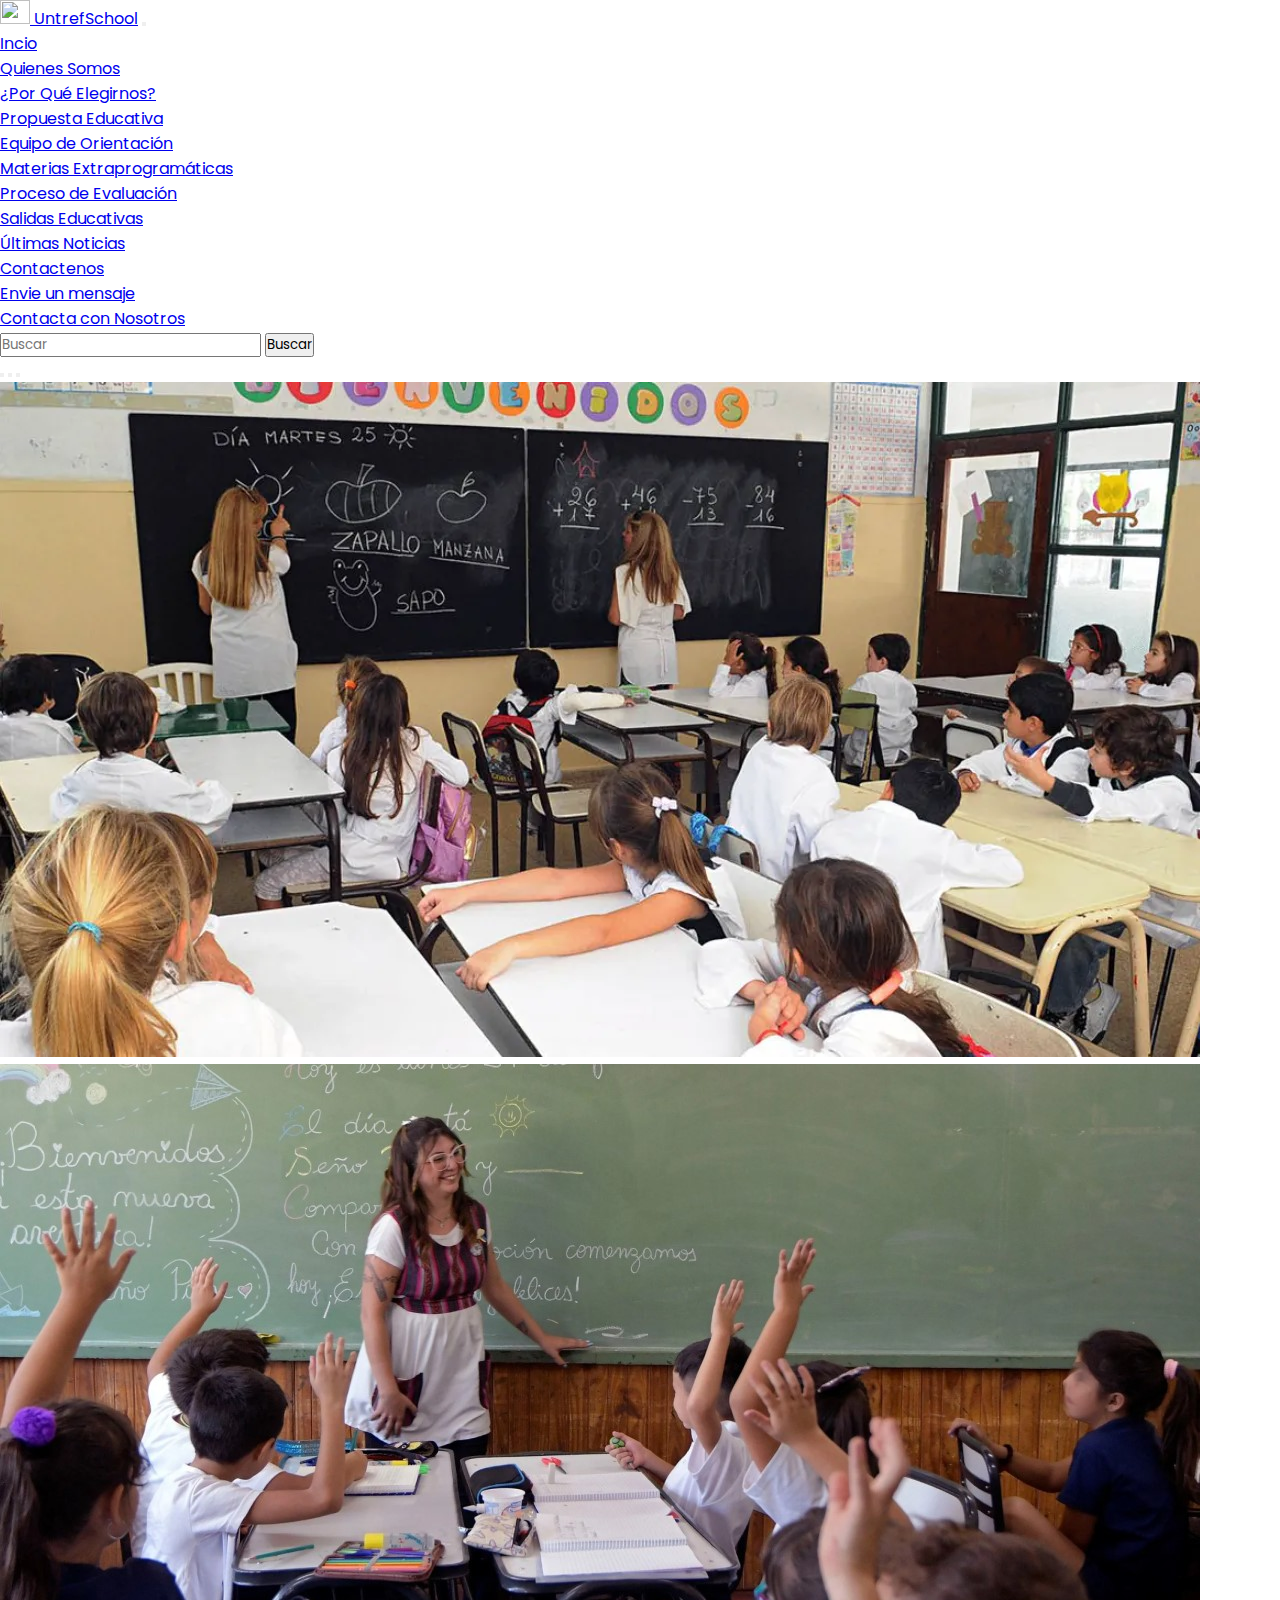
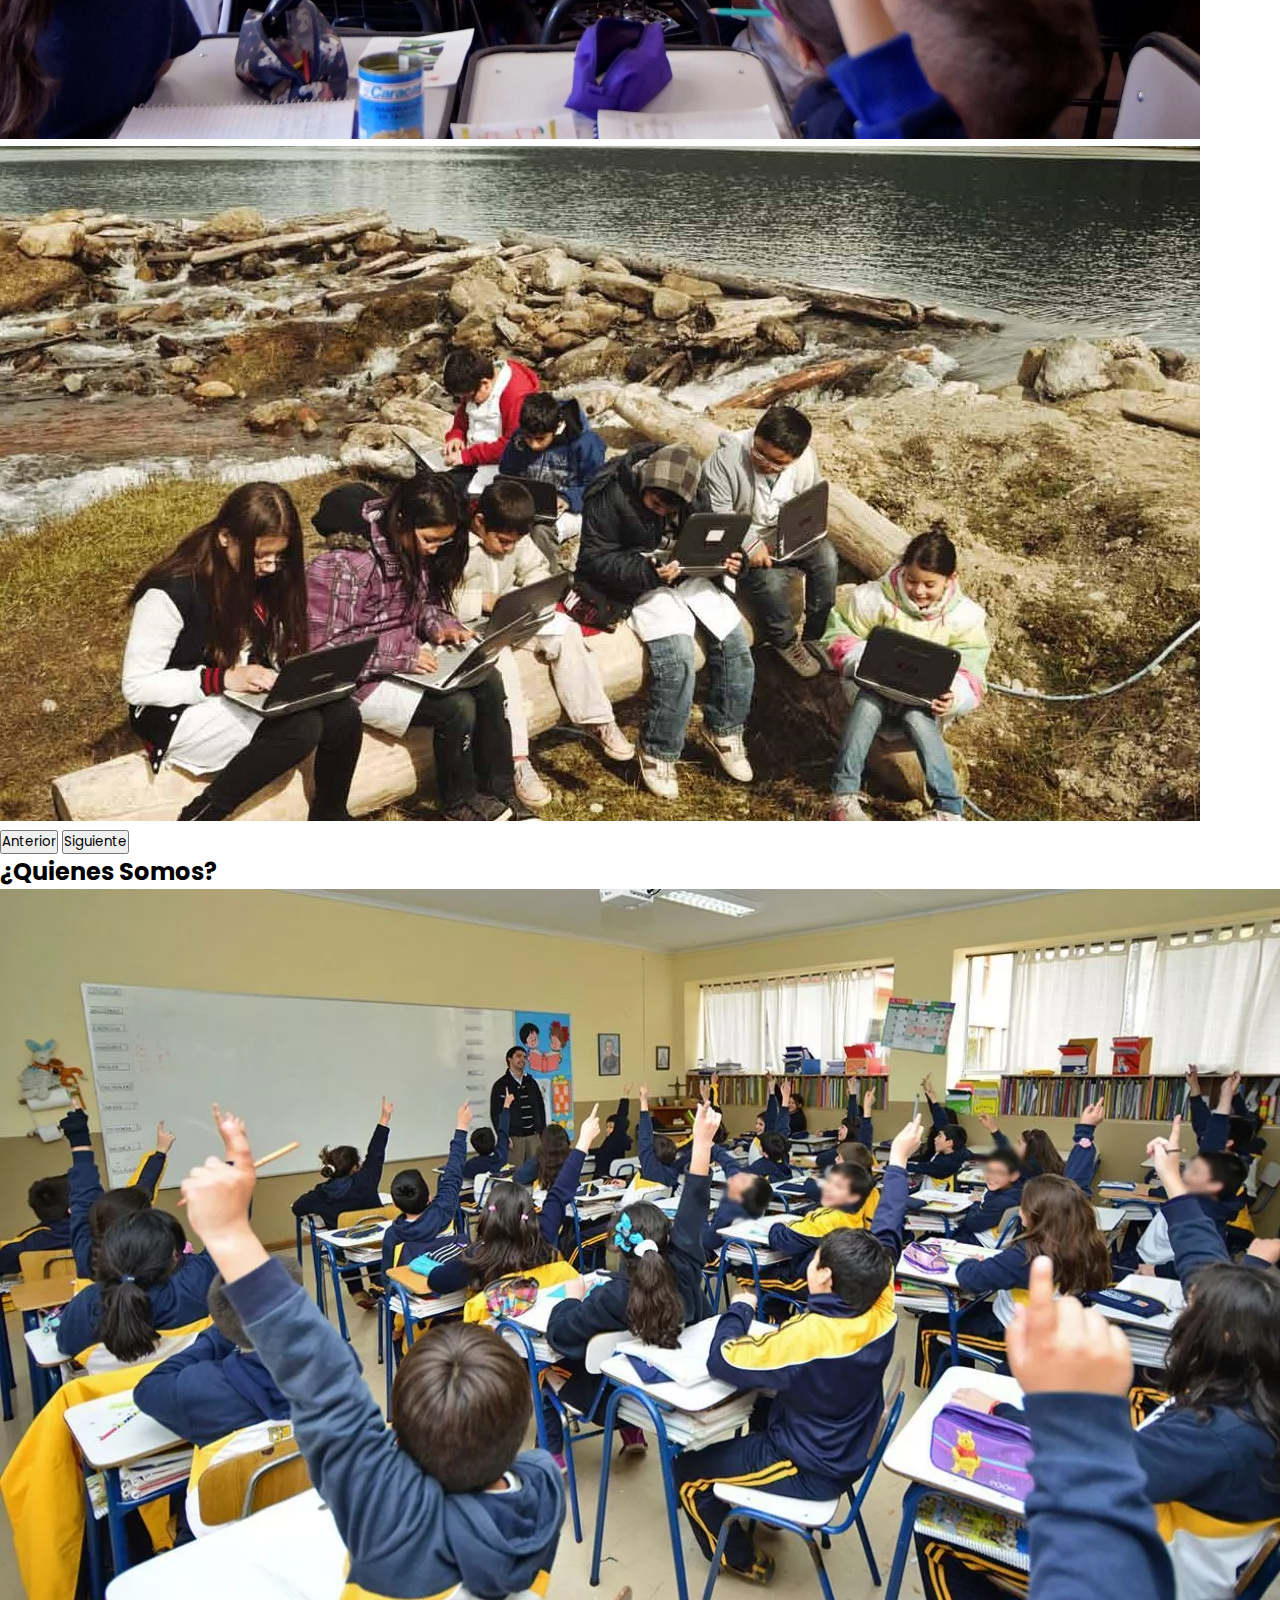
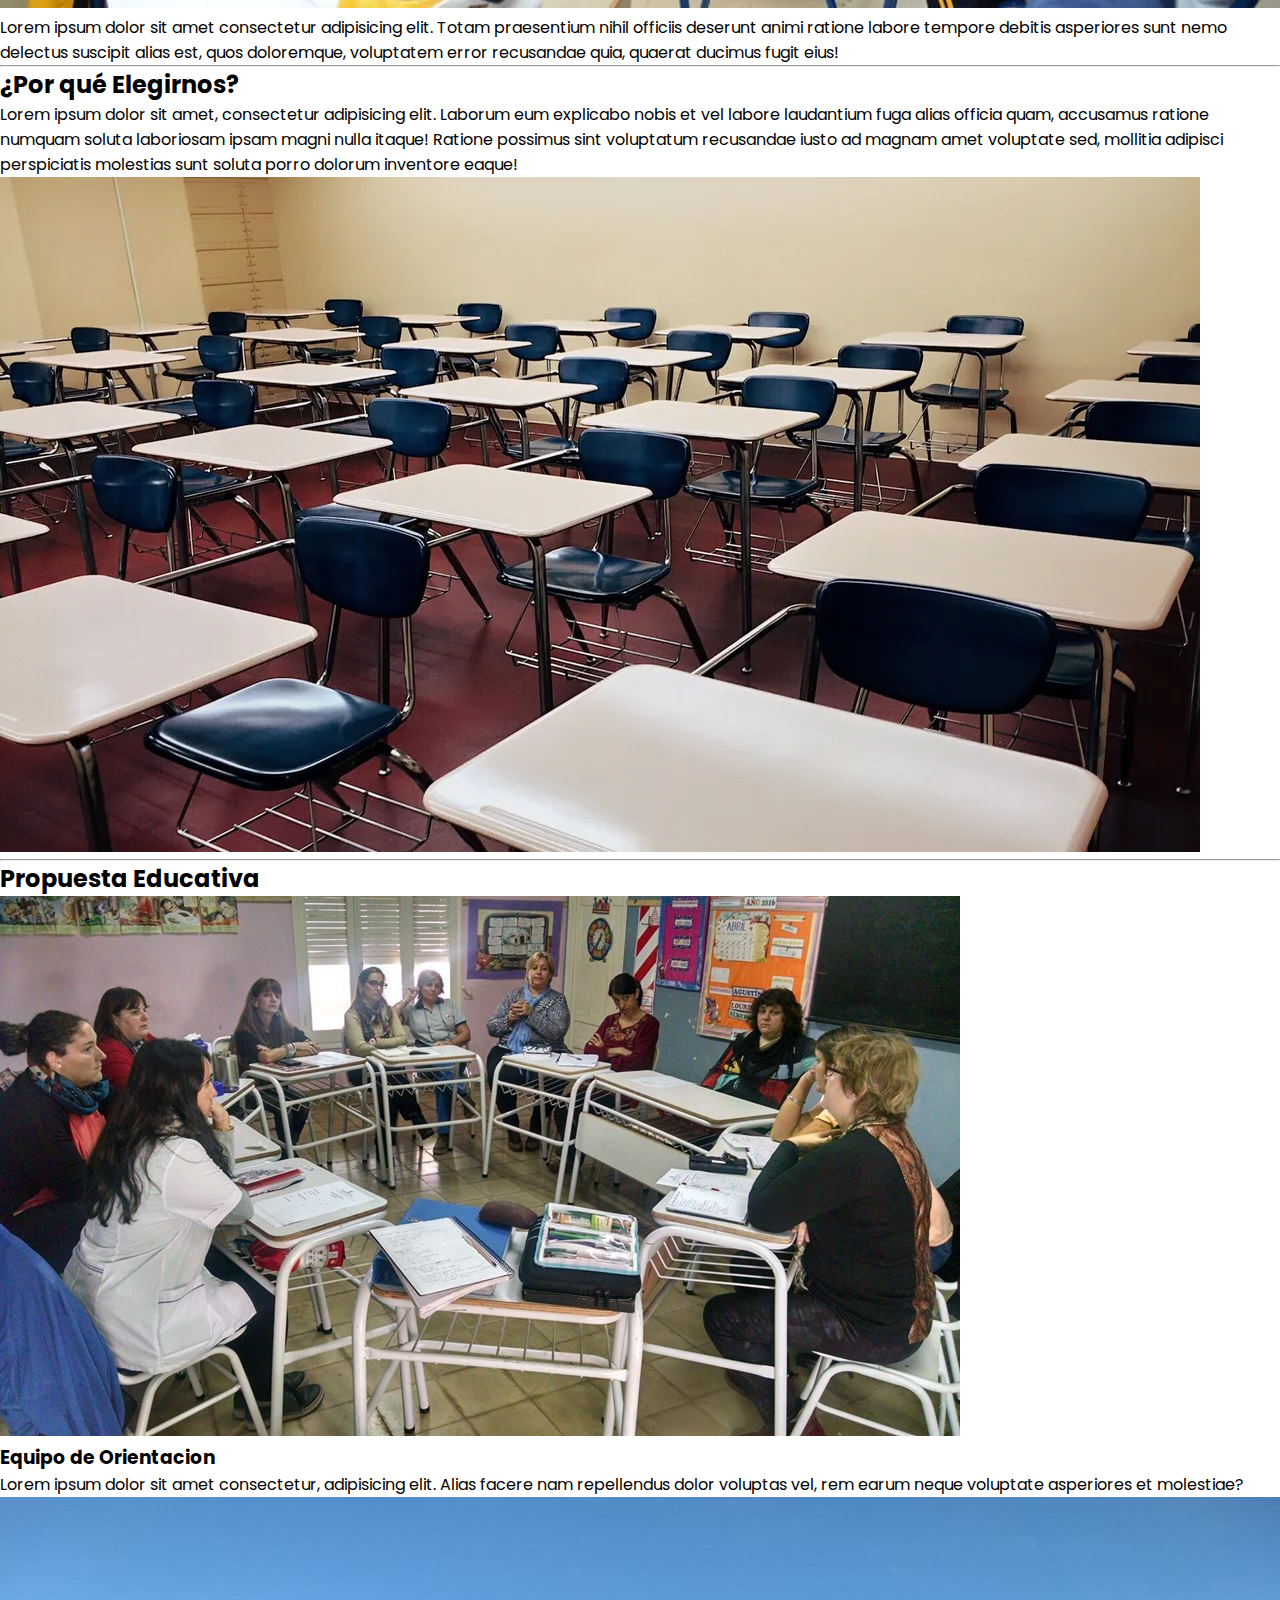
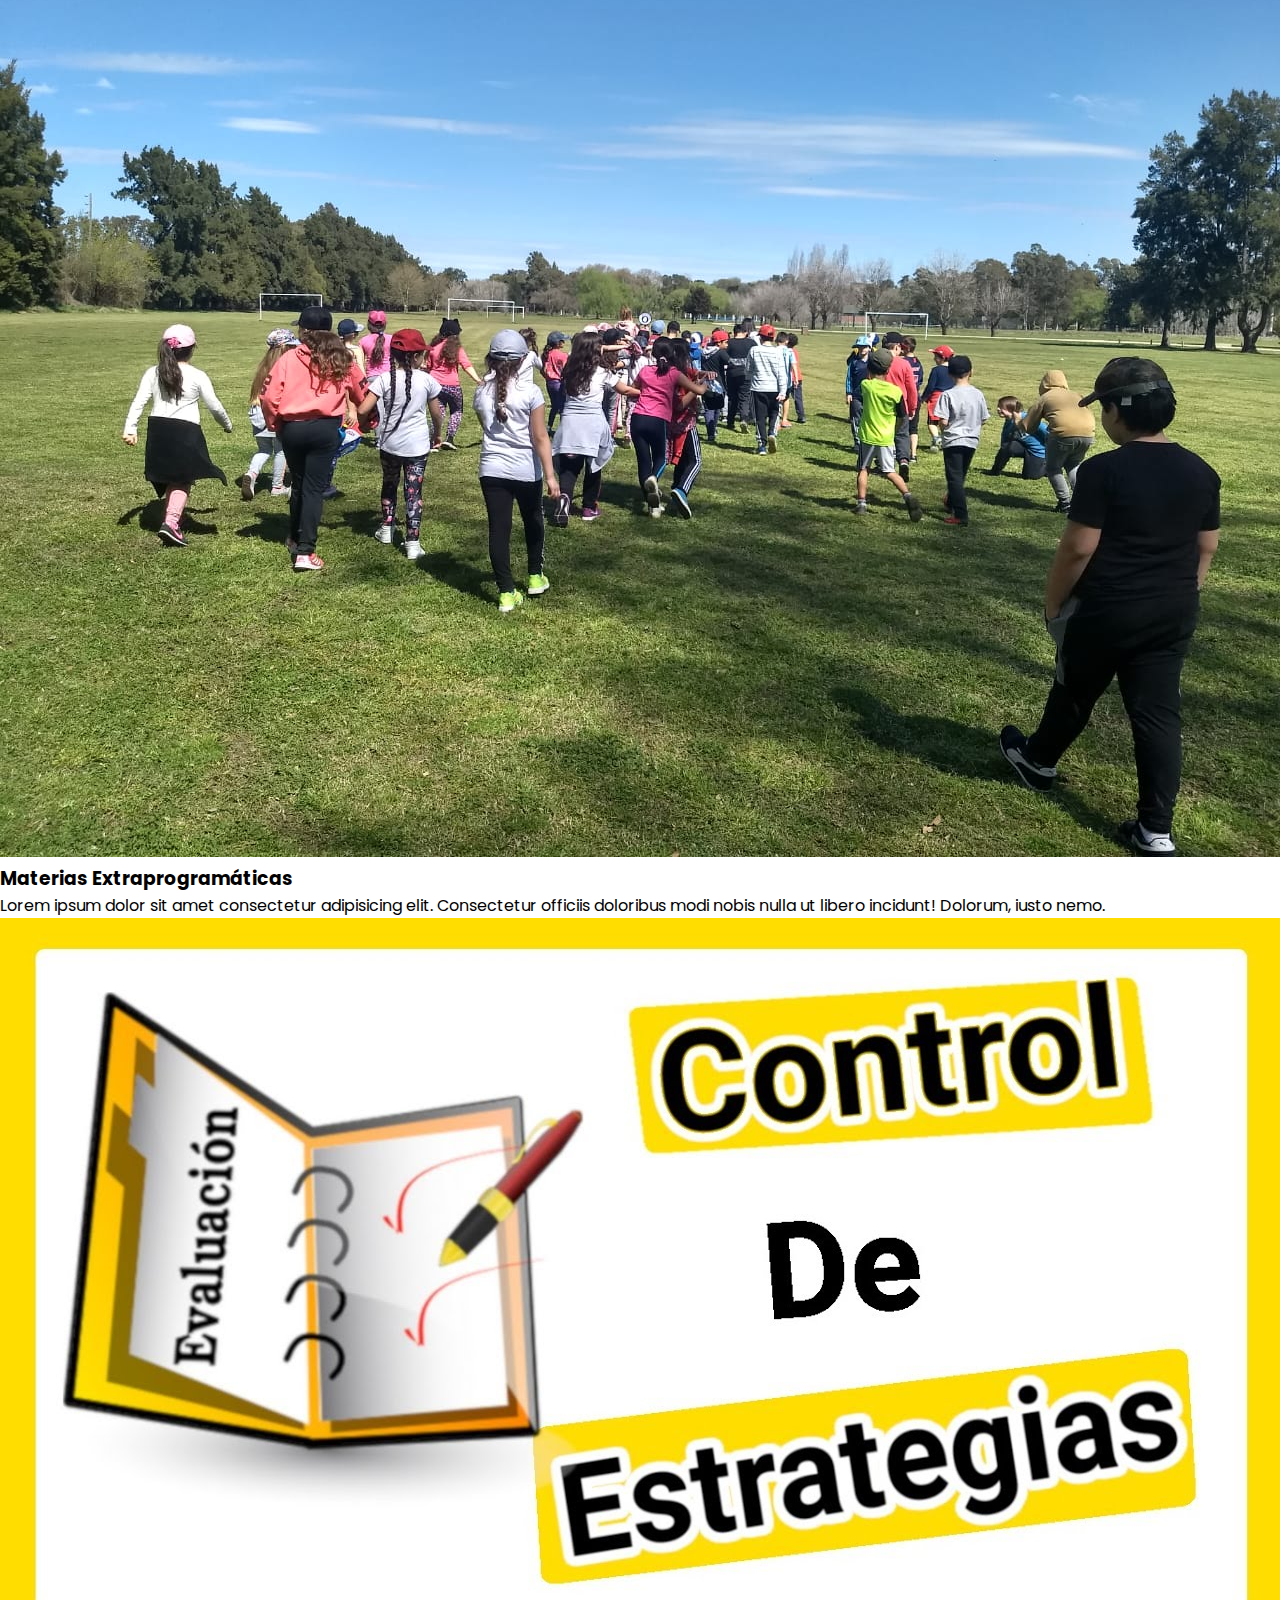
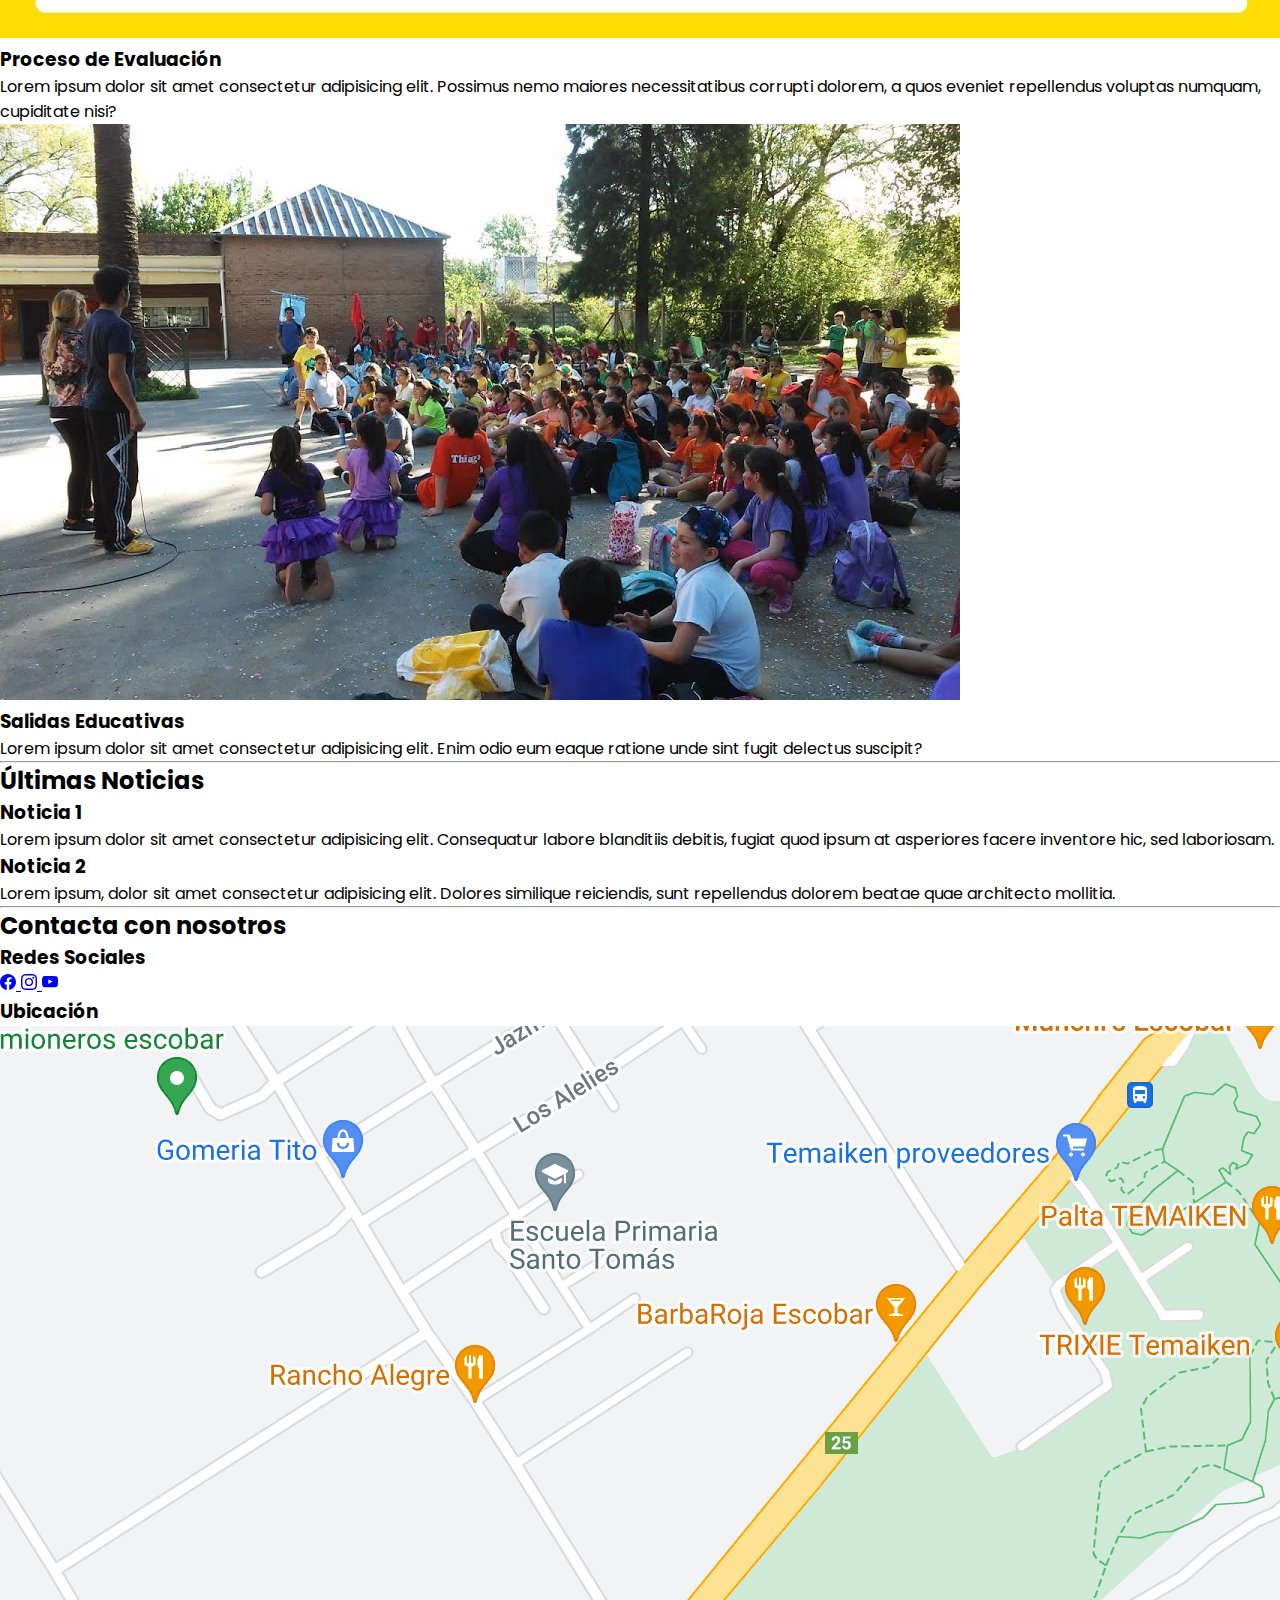
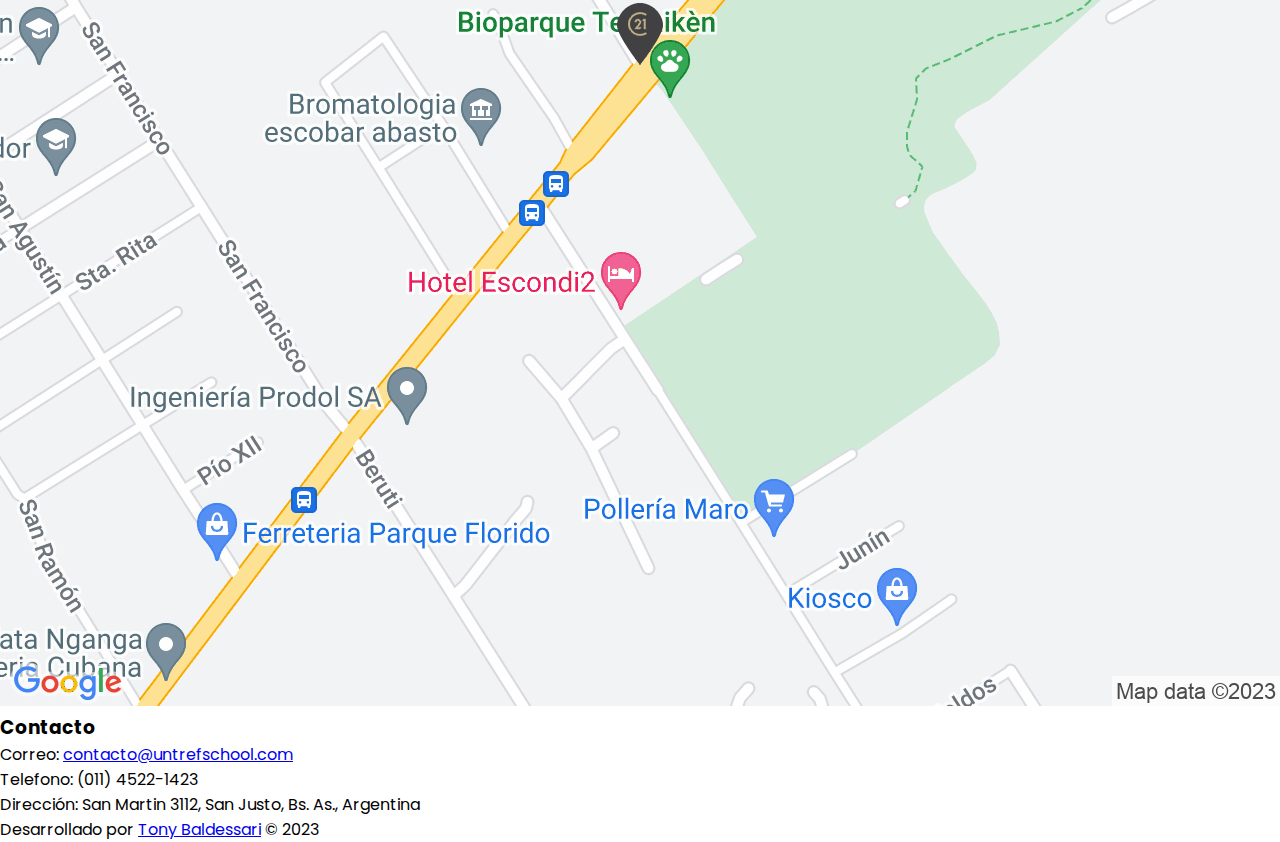
==== commit 40016781: "Agregue footer a la pagina del form y los links del nav" ====
--- a/index.html
+++ b/index.html
@@ -50,9 +50,18 @@
             <li class="nav-item">
               <a class="nav-link" href="#ultimas_noticias">Últimas Noticias</a>
             </li>
-            <li class="nav-item">
-              <a class="nav-link" href="contacto.html">Contactenos</a>
-            </li>
+            <li class="nav-item dropdown">
+              <a class="nav-link dropdown-toggle" href="#propuesta_educativa" id="navbarDropdown" role="button"
+                data-bs-toggle="dropdown" aria-expanded="false">
+                Contactenos
+              </a>
+              <ul class="dropdown-menu" aria-labelledby="navbarDropdown">
+                <li><a class="dropdown-item" href="contacto.html">Envie un mensaje</a></li>
+                <li><a class="dropdown-item" href="#ubicacion">Contacta con Nosotros</a></li>
+                
+              </ul>
+            </li>
+
           </ul>
           <form class="d-flex">
             <input class="form-control me-2" type="search" placeholder="Buscar" aria-label="Search">
@@ -132,25 +141,25 @@
       <div class="row">
         <div class="col-md-6 col-lg-3" id="equipo">
           <img src="./img/propuestas/equipo.jpg" class="img-fluid rounded" alt="Image 1">
-          <h3>Equipo de Orientacion</h3>
+          <h3 class="text-center">Equipo de Orientacion</h3>
           <p>Lorem ipsum dolor sit amet consectetur, adipisicing elit. Alias facere nam repellendus dolor voluptas vel,
             rem earum neque voluptate asperiores et molestiae?</p>
         </div>
         <div class="col-md-6 col-lg-3" id="materias">
           <img src="./img/propuestas/materias.jpg" class="img-fluid rounded" alt="Image 2">
-          <h3>Materias Extraprogramáticas</h3>
+          <h3 class="text-center">Materias Extraprogramáticas</h3>
           <p>Lorem ipsum dolor sit amet consectetur adipisicing elit. Consectetur officiis doloribus modi nobis nulla ut
             libero incidunt! Dolorum, iusto nemo.</p>
         </div>
         <div class="col-md-6 col-lg-3" id="proceso">
           <img src="./img/propuestas/proceso.jpg" class="img-fluid rounded" alt="Image 3">
-          <h3>Proceso de Evaluación</h3>
+          <h3 class="text-center">Proceso de Evaluación</h3>
           <p>Lorem ipsum dolor sit amet consectetur adipisicing elit. Possimus nemo maiores necessitatibus corrupti
             dolorem, a quos eveniet repellendus voluptas numquam, cupiditate nisi?</p>
         </div>
         <div class="col-md-6 col-lg-3" id="salidas">
           <img src="./img/propuestas/salidas.jpg" class="img-fluid rounded" alt="Image 4">
-          <h3>Salidas Educativas</h3>
+          <h3 class="text-center">Salidas Educativas</h3>
           <p>Lorem ipsum dolor sit amet consectetur adipisicing elit. Enim odio eum eaque ratione unde sint fugit
             delectus suscipit?</p>
         </div>
@@ -217,10 +226,13 @@
         </div>
       </div>
     </div>
-
-
   </main>
-  <footer></footer>
+  <footer class="bg-dark text-light py-4">
+    <div class="container text-center">
+      <p>Desarrollado por <a href="https://www.github.com/tonybalde" target="_blank">Tony Baldessari</a> &copy; 2023</p>
+      
+    </div>
+  </footer>
 
   <script src="https://cdn.jsdelivr.net/npm/@popperjs/core@2.9.2/dist/umd/popper.min.js"
     integrity="sha384-IQsoLXl5PILFhosVNubq5LC7Qb9DXgDA9i+tQ8Zj3iwWAwPtgFTxbJ8NT4GN1R8p"
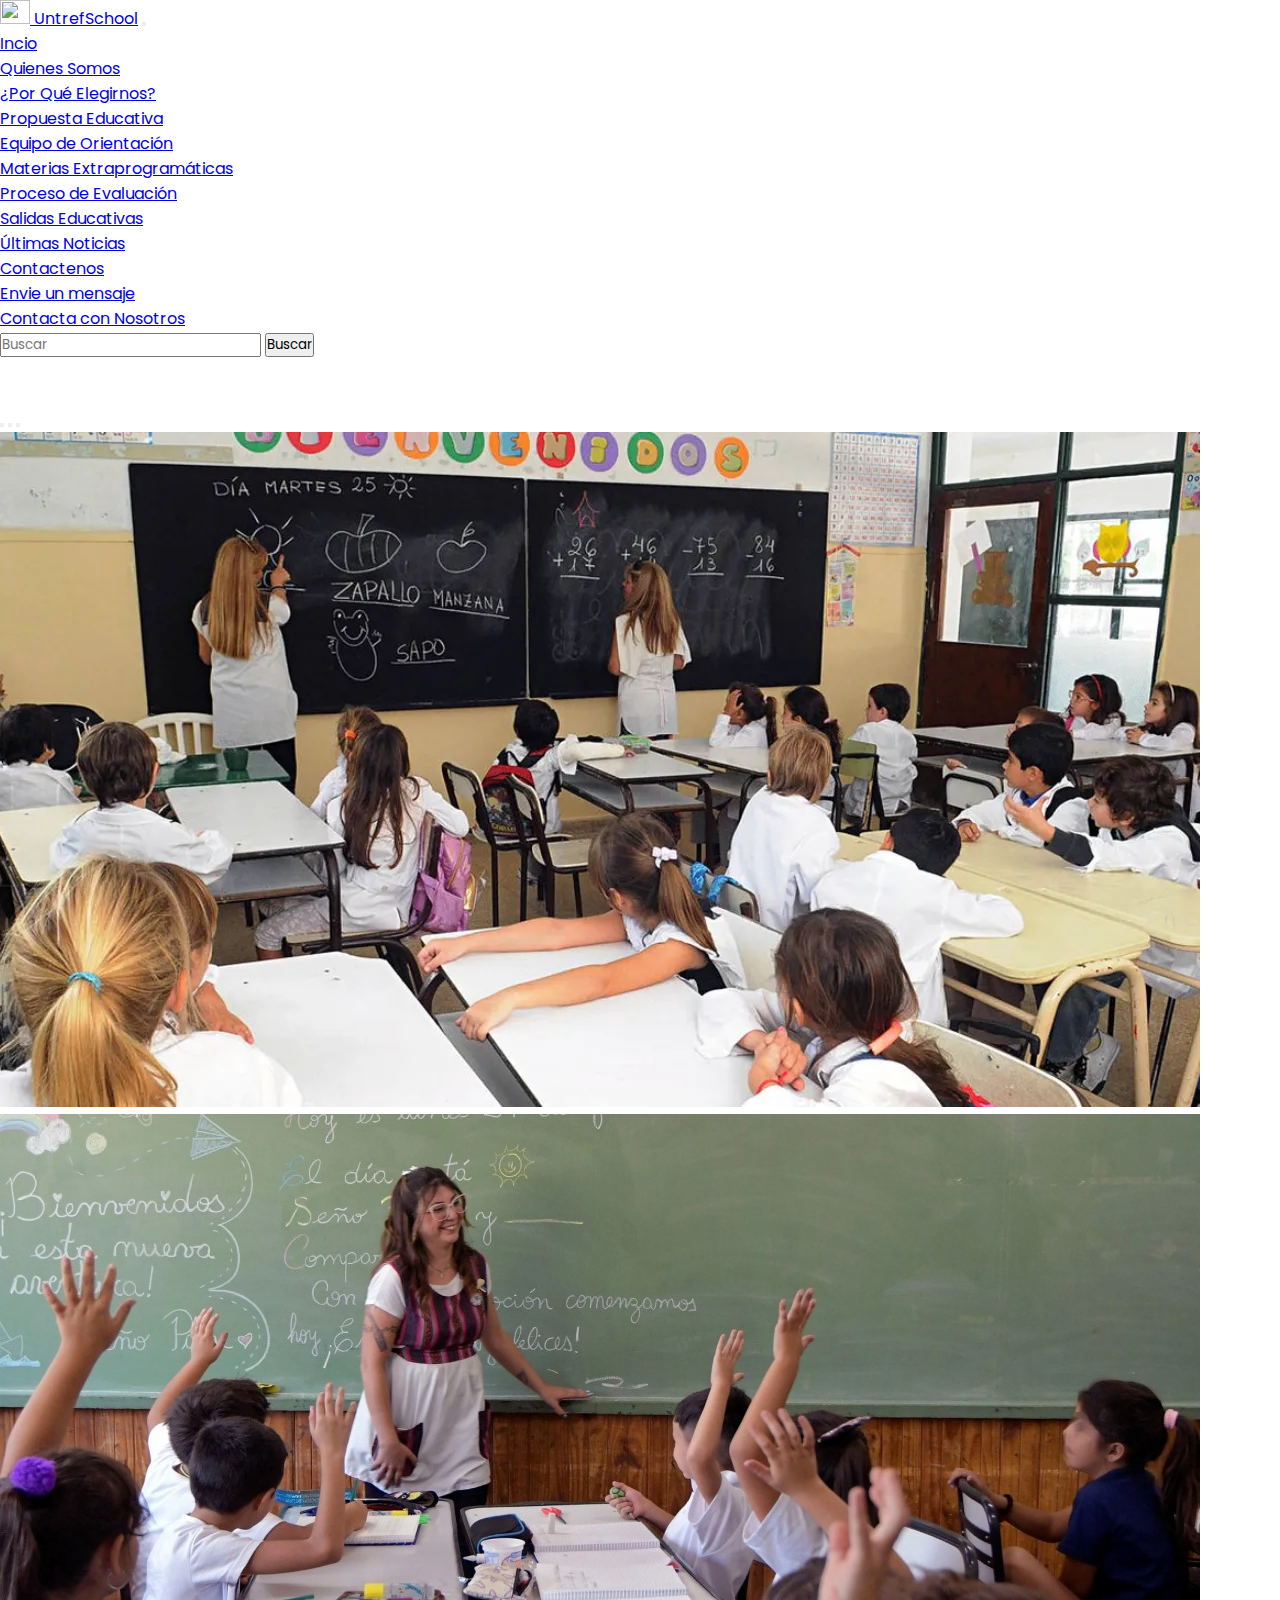
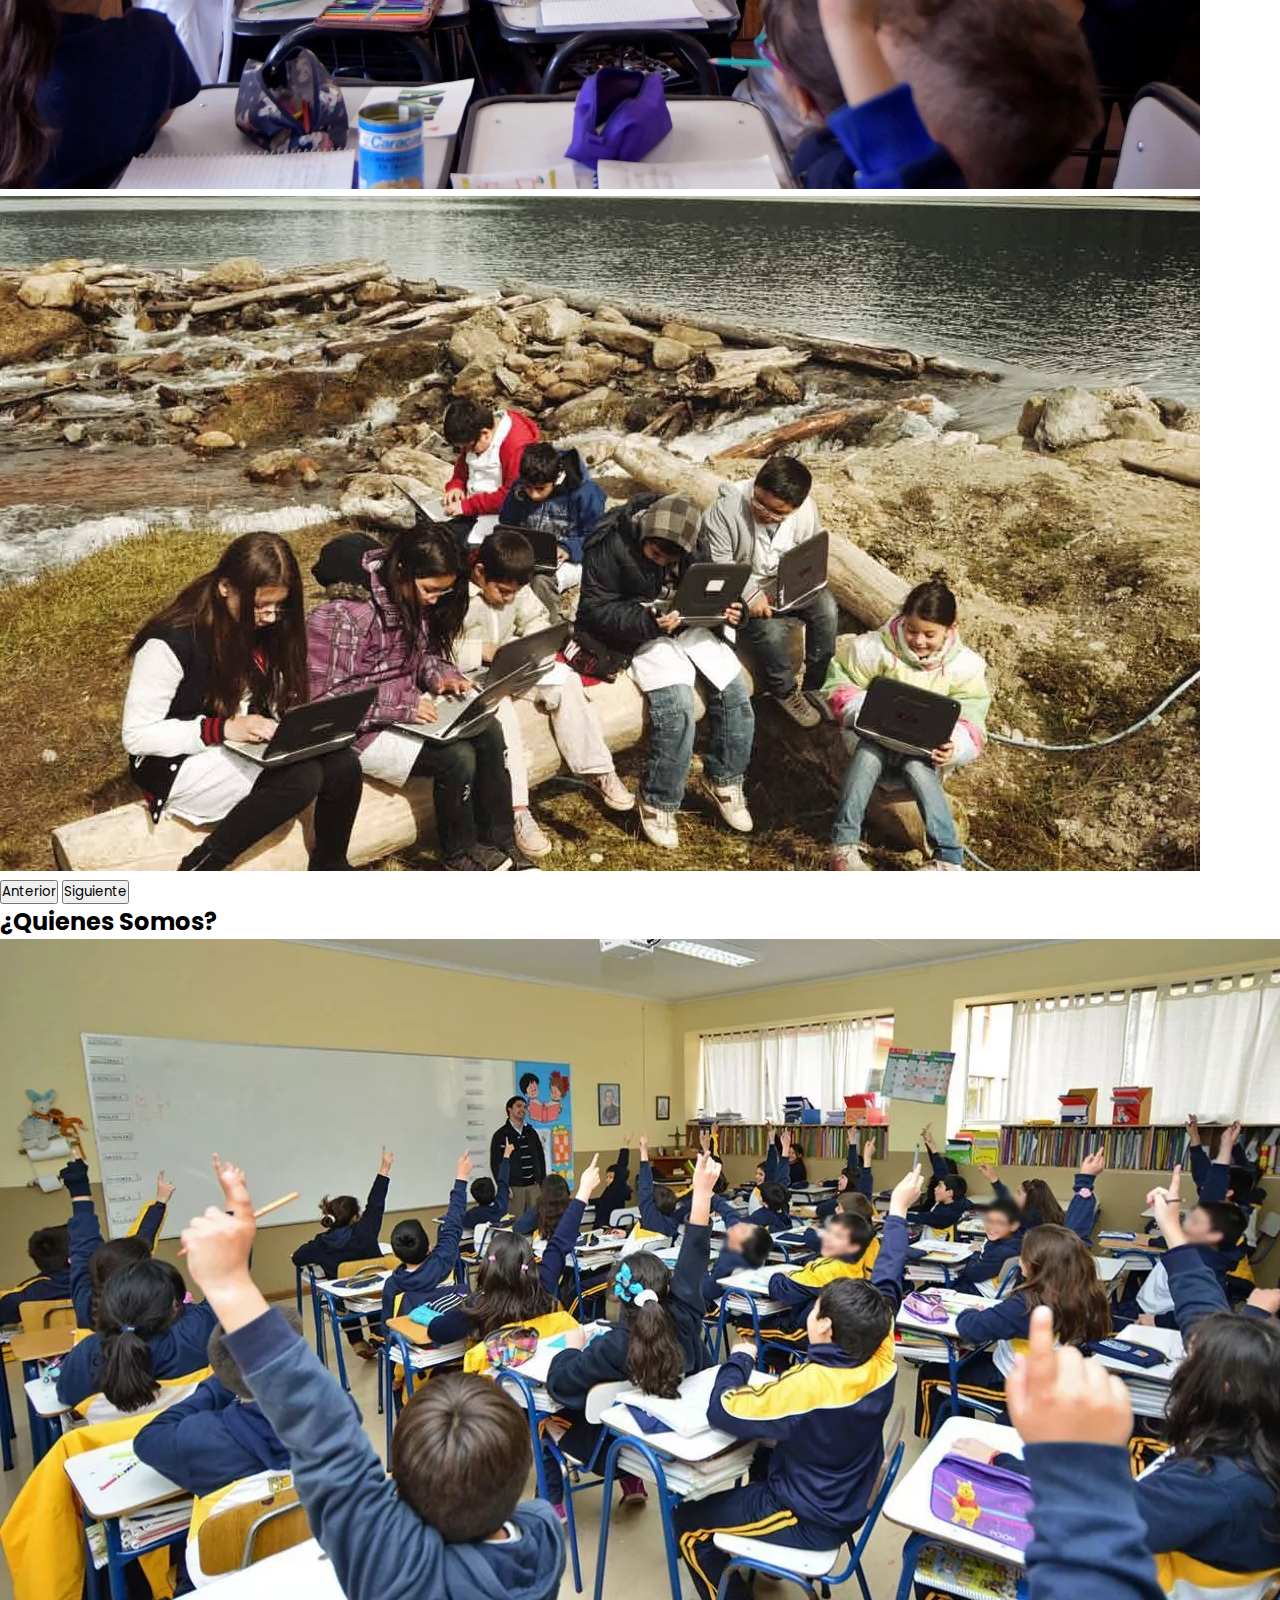
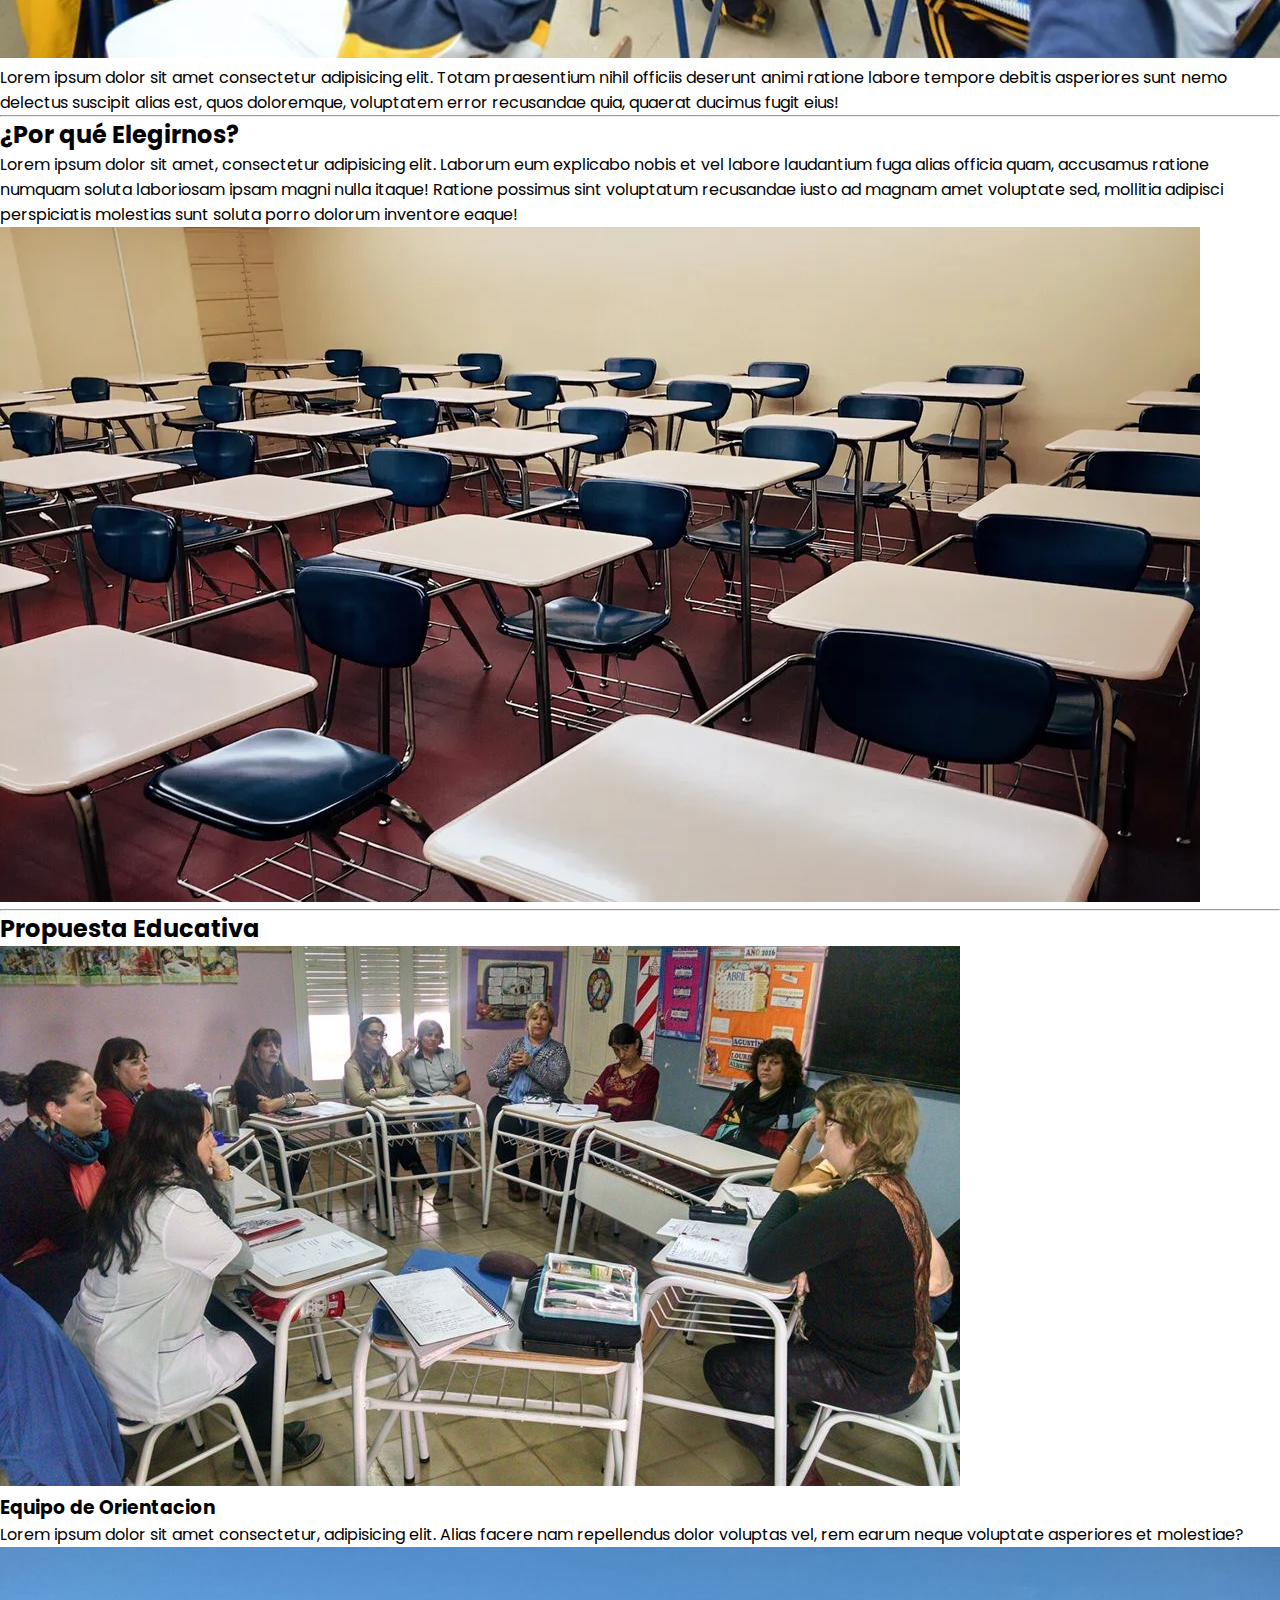
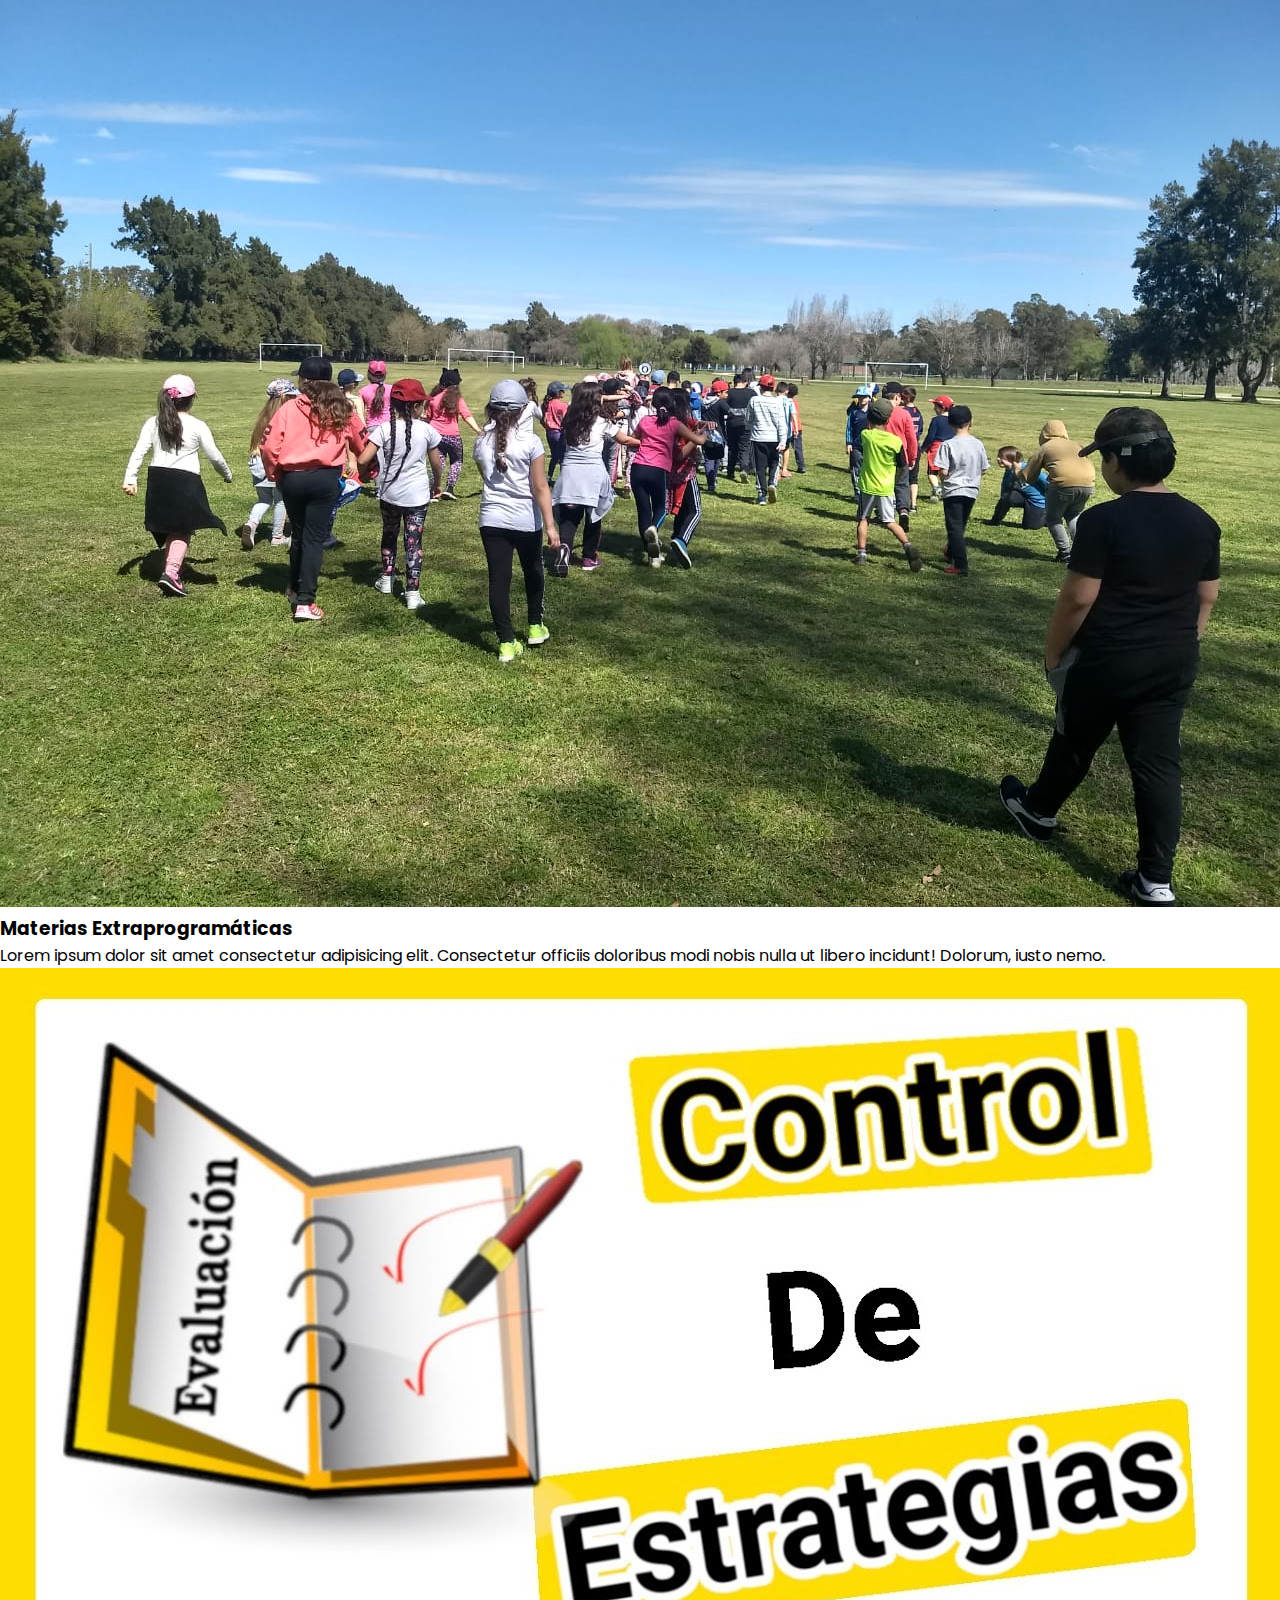
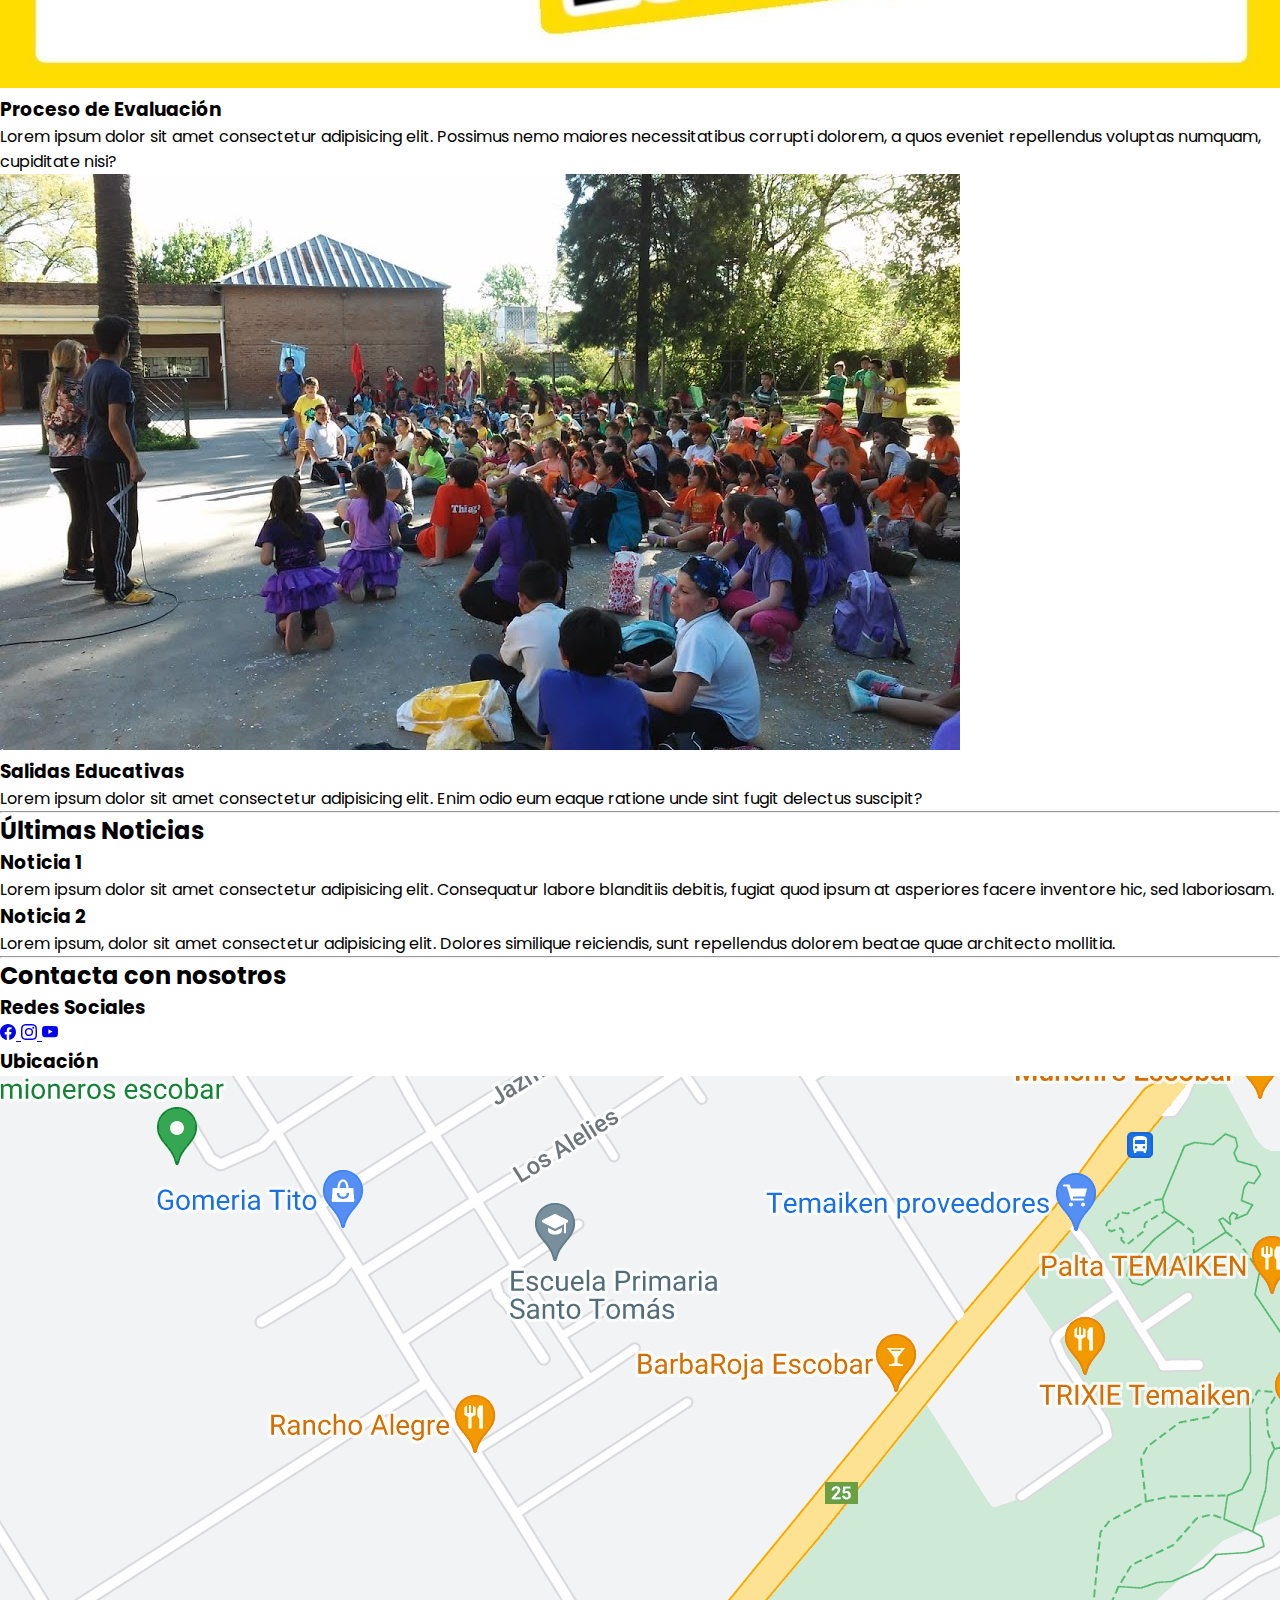
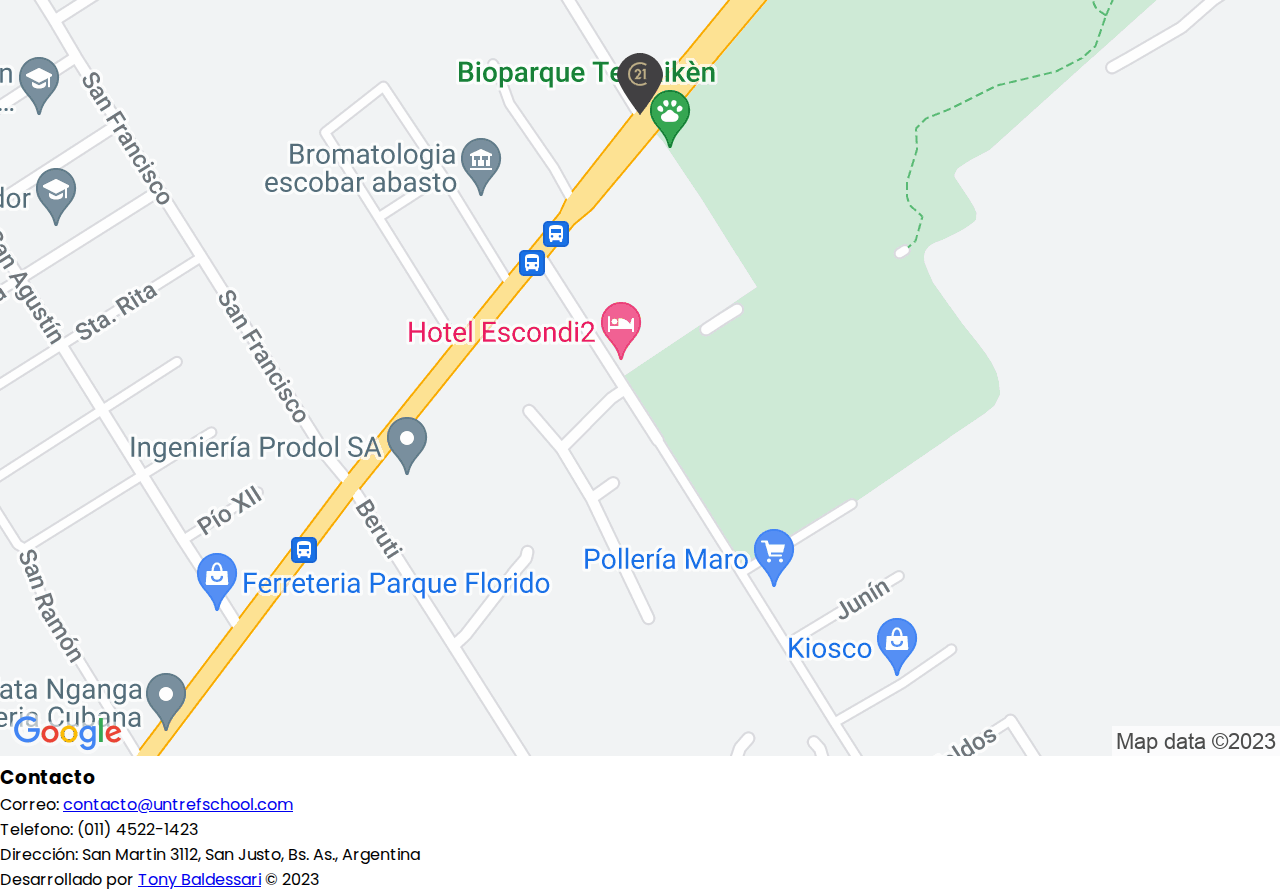
==== commit a09af207: "Minor Update" ====
--- a/index.html
+++ b/index.html
@@ -1,245 +1,245 @@
-<!DOCTYPE html>
-<html lang="es">
-
-<head>
-  <meta charset="UTF-8">
-  <meta name="viewport" content="width=device-width, initial-scale=1.0">
-  <meta name="description" content="Landing Page Institucional de UntrefSchool">
-  <meta name="author" content="Antonio Baldessari">
-  <title>UntrefSchool</title>
-  <link rel="shortcut icon" href="./img/favicon.ico" type="image/x-icon">
-  <link rel="stylesheet" href="./css/main.css">
-  <link href="https://cdn.jsdelivr.net/npm/bootstrap@5.0.2/dist/css/bootstrap.min.css" rel="stylesheet"
-    integrity="sha384-EVSTQN3/azprG1Anm3QDgpJLIm9Nao0Yz1ztcQTwFspd3yD65VohhpuuCOmLASjC" crossorigin="anonymous">
-</head>
-
-<body>
-  <header id="encabezado">
-    <nav class="navbar navbar-expand-lg navbar-dark bg-dark fixed-top">
-      <div class="container-fluid">
-        <a class="navbar-brand" href="#">
-          <img src="./img/favicon.ico" alt="" width="30" height="24" class="d-inline-block align-text-top">
-          UntrefSchool</a>
-        <button class="navbar-toggler" type="button" data-bs-toggle="collapse" data-bs-target="#navbarSupportedContent"
-          aria-controls="navbarSupportedContent" aria-expanded="false" aria-label="Toggle navigation">
-          <span class="navbar-toggler-icon"></span>
-        </button>
-        <div class="collapse navbar-collapse" id="navbarSupportedContent">
-          <ul class="navbar-nav me-auto mb-2 mb-lg-0">
-            <li class="nav-item">
-              <a class="nav-link active" aria-current="page" href="#">Incio</a>
-            </li>
-            <li class="nav-item">
-              <a class="nav-link" href="#quienes_somos">Quienes Somos</a>
-            </li>
-            <li class="nav-item">
-              <a class="nav-link" href="#por_que_elegirnos">¿Por Qué Elegirnos?</a>
-            </li>
-            <li class="nav-item dropdown">
-              <a class="nav-link dropdown-toggle" href="#propuesta_educativa" id="navbarDropdown" role="button"
-                data-bs-toggle="dropdown" aria-expanded="false">
-                Propuesta Educativa
-              </a>
-              <ul class="dropdown-menu" aria-labelledby="navbarDropdown">
-                <li><a class="dropdown-item" href="#equipo">Equipo de Orientación</a></li>
-                <li><a class="dropdown-item" href="#materias">Materias Extraprogramáticas</a></li>
-                <li><a class="dropdown-item" href="#proceso">Proceso de Evaluación</a></li>
-                <li><a class="dropdown-item" href="#salidas">Salidas Educativas</a></li>
-              </ul>
-            </li>
-            <li class="nav-item">
-              <a class="nav-link" href="#ultimas_noticias">Últimas Noticias</a>
-            </li>
-            <li class="nav-item dropdown">
-              <a class="nav-link dropdown-toggle" href="#propuesta_educativa" id="navbarDropdown" role="button"
-                data-bs-toggle="dropdown" aria-expanded="false">
-                Contactenos
-              </a>
-              <ul class="dropdown-menu" aria-labelledby="navbarDropdown">
-                <li><a class="dropdown-item" href="contacto.html">Envie un mensaje</a></li>
-                <li><a class="dropdown-item" href="#ubicacion">Contacta con Nosotros</a></li>
-                
-              </ul>
-            </li>
-
-          </ul>
-          <form class="d-flex">
-            <input class="form-control me-2" type="search" placeholder="Buscar" aria-label="Search">
-            <button class="btn btn-outline-success" type="submit">Buscar</button>
-          </form>
-        </div>
-      </div>
-    </nav>
-  </header>
-  <main>
-    <div id="carouselExampleIndicators" class="carousel slide" data-bs-ride="carousel">
-      <div class="carousel-indicators">
-        <button type="button" data-bs-target="#carouselExampleIndicators" data-bs-slide-to="0" class="active"
-          aria-current="true" aria-label="Slide 1"></button>
-        <button type="button" data-bs-target="#carouselExampleIndicators" data-bs-slide-to="1"
-          aria-label="Slide 2"></button>
-        <button type="button" data-bs-target="#carouselExampleIndicators" data-bs-slide-to="2"
-          aria-label="Slide 3"></button>
-      </div>
-      <div class="carousel-inner">
-        <div class="carousel-item active">
-          <img src="./img/slide/01.jpg" class="d-block w-100" alt="...">
-        </div>
-        <div class="carousel-item">
-          <img src="./img/slide/02.jpg" class="d-block w-100" alt="...">
-        </div>
-        <div class="carousel-item">
-          <img src="./img/slide/03.jpg" class="d-block w-100" alt="...">
-        </div>
-      </div>
-      <button class="carousel-control-prev" type="button" data-bs-target="#carouselExampleIndicators"
-        data-bs-slide="prev">
-        <span class="carousel-control-prev-icon" aria-hidden="true"></span>
-        <span class="visually-hidden">Anterior</span>
-      </button>
-      <button class="carousel-control-next" type="button" data-bs-target="#carouselExampleIndicators"
-        data-bs-slide="next">
-        <span class="carousel-control-next-icon" aria-hidden="true"></span>
-        <span class="visually-hidden">Siguiente</span>
-      </button>
-    </div>
-    <div class="p-2" id="quienes_somos">
-      <h2 class="text-center">¿Quienes Somos?</h2>
-      <div class="container">
-        <div class="row">
-          <div class="col-md-6">
-            <img src="./img/quienes.jpg" class="img-fluid rounded" alt="Quienes Somos">
-          </div>
-          <div class="col-md-6 p-3">
-            <p>Lorem ipsum dolor sit amet consectetur adipisicing elit. Totam praesentium nihil officiis deserunt animi
-              ratione labore tempore debitis asperiores sunt nemo delectus suscipit alias est, quos doloremque,
-              voluptatem error recusandae quia, quaerat ducimus fugit eius!</p>
-          </div>
-        </div>
-      </div>
-    </div>
-    <hr>
-    <div class="p-2" id="por_que_elegirnos">
-      <h2 class="text-center">¿Por qué Elegirnos?</h2>
-      <div class="container">
-        <div class="row">
-          <div class="col-md-6 p-3">
-            <p>Lorem ipsum dolor sit amet, consectetur adipisicing elit. Laborum eum explicabo nobis et vel labore
-              laudantium fuga alias officia quam, accusamus ratione numquam soluta laboriosam ipsam magni nulla itaque!
-              Ratione possimus sint voluptatum recusandae iusto ad magnam amet voluptate sed, mollitia adipisci
-              perspiciatis molestias sunt soluta porro dolorum inventore eaque!</p>
-          </div>
-          <div class="col-md-6">
-            <img src="./img/porque.jpg" class="img-fluid rounded" alt="Por Que Elegirnos">
-          </div>
-        </div>
-      </div>
-    </div>
-    <hr>
-    <div class="container">
-      <h2 class="text-center">Propuesta Educativa</h2>
-      <div class="row">
-        <div class="col-md-6 col-lg-3" id="equipo">
-          <img src="./img/propuestas/equipo.jpg" class="img-fluid rounded" alt="Image 1">
-          <h3 class="text-center">Equipo de Orientacion</h3>
-          <p>Lorem ipsum dolor sit amet consectetur, adipisicing elit. Alias facere nam repellendus dolor voluptas vel,
-            rem earum neque voluptate asperiores et molestiae?</p>
-        </div>
-        <div class="col-md-6 col-lg-3" id="materias">
-          <img src="./img/propuestas/materias.jpg" class="img-fluid rounded" alt="Image 2">
-          <h3 class="text-center">Materias Extraprogramáticas</h3>
-          <p>Lorem ipsum dolor sit amet consectetur adipisicing elit. Consectetur officiis doloribus modi nobis nulla ut
-            libero incidunt! Dolorum, iusto nemo.</p>
-        </div>
-        <div class="col-md-6 col-lg-3" id="proceso">
-          <img src="./img/propuestas/proceso.jpg" class="img-fluid rounded" alt="Image 3">
-          <h3 class="text-center">Proceso de Evaluación</h3>
-          <p>Lorem ipsum dolor sit amet consectetur adipisicing elit. Possimus nemo maiores necessitatibus corrupti
-            dolorem, a quos eveniet repellendus voluptas numquam, cupiditate nisi?</p>
-        </div>
-        <div class="col-md-6 col-lg-3" id="salidas">
-          <img src="./img/propuestas/salidas.jpg" class="img-fluid rounded" alt="Image 4">
-          <h3 class="text-center">Salidas Educativas</h3>
-          <p>Lorem ipsum dolor sit amet consectetur adipisicing elit. Enim odio eum eaque ratione unde sint fugit
-            delectus suscipit?</p>
-        </div>
-      </div>
-    </div>
-    <hr>
-    <div class="container" id="ultimas_noticias">
-      <h2 class="text-center">Últimas Noticias</h2>
-      <div class="row">
-        <div class="col-md-6">
-          <h3 class="text-center">Noticia 1</h3>
-          <p>Lorem ipsum dolor sit amet consectetur adipisicing elit. Consequatur labore blanditiis debitis, fugiat quod
-            ipsum at asperiores facere inventore hic, sed laboriosam.</p>
-        </div>
-        <div class="col-md-6">
-          <h3 class="text-center">Noticia 2</h3>
-          <p>Lorem ipsum, dolor sit amet consectetur adipisicing elit. Dolores similique reiciendis, sunt repellendus
-            dolorem beatae quae architecto mollitia.</p>
-        </div>
-      </div>
-    </div>
-    <hr>
-    <div class="container p-3" id="ubicacion">
-      <h2 class="text-center p-3">Contacta con nosotros</h2>
-      <div class="row">
-        <div class="col-md-4">
-          <h3 class="text-center">Redes Sociales</h3>
-          <div class="container">
-            <div class="d-flex justify-content-center">
-              <div class="d-flex gap-3">
-                <a href="https://www.facebook.com" target="_blank"><i class="bi bi-facebook">
-                  <svg xmlns="http://www.w3.org/2000/svg" width="16" height="16" fill="currentColor"
-                    class="bi bi-facebook" viewBox="0 0 16 16">
-                    <path
-                      d="M16 8.049c0-4.446-3.582-8.05-8-8.05C3.58 0-.002 3.603-.002 8.05c0 4.017 2.926 7.347 6.75 7.951v-5.625h-2.03V8.05H6.75V6.275c0-2.017 1.195-3.131 3.022-3.131.876 0 1.791.157 1.791.157v1.98h-1.009c-.993 0-1.303.621-1.303 1.258v1.51h2.218l-.354 2.326H9.25V16c3.824-.604 6.75-3.934 6.75-7.951z" />
-                  </svg>
-                </i></a>
-                <a href="https://www.instagram.com" target="_blank"><i class="bi bi-instagram"><svg xmlns="http://www.w3.org/2000/svg" width="16" height="16"
-                    fill="currentColor" class="bi bi-instagram" viewBox="0 0 16 16">
-                    <path
-                      d="M8 0C5.829 0 5.556.01 4.703.048 3.85.088 3.269.222 2.76.42a3.917 3.917 0 0 0-1.417.923A3.927 3.927 0 0 0 .42 2.76C.222 3.268.087 3.85.048 4.7.01 5.555 0 5.827 0 8.001c0 2.172.01 2.444.048 3.297.04.852.174 1.433.372 1.942.205.526.478.972.923 1.417.444.445.89.719 1.416.923.51.198 1.09.333 1.942.372C5.555 15.99 5.827 16 8 16s2.444-.01 3.298-.048c.851-.04 1.434-.174 1.943-.372a3.916 3.916 0 0 0 1.416-.923c.445-.445.718-.891.923-1.417.197-.509.332-1.09.372-1.942C15.99 10.445 16 10.173 16 8s-.01-2.445-.048-3.299c-.04-.851-.175-1.433-.372-1.941a3.926 3.926 0 0 0-.923-1.417A3.911 3.911 0 0 0 13.24.42c-.51-.198-1.092-.333-1.943-.372C10.443.01 10.172 0 7.998 0h.003zm-.717 1.442h.718c2.136 0 2.389.007 3.232.046.78.035 1.204.166 1.486.275.373.145.64.319.92.599.28.28.453.546.598.92.11.281.24.705.275 1.485.039.843.047 1.096.047 3.231s-.008 2.389-.047 3.232c-.035.78-.166 1.203-.275 1.485a2.47 2.47 0 0 1-.599.919c-.28.28-.546.453-.92.598-.28.11-.704.24-1.485.276-.843.038-1.096.047-3.232.047s-2.39-.009-3.233-.047c-.78-.036-1.203-.166-1.485-.276a2.478 2.478 0 0 1-.92-.598 2.48 2.48 0 0 1-.6-.92c-.109-.281-.24-.705-.275-1.485-.038-.843-.046-1.096-.046-3.233 0-2.136.008-2.388.046-3.231.036-.78.166-1.204.276-1.486.145-.373.319-.64.599-.92.28-.28.546-.453.92-.598.282-.11.705-.24 1.485-.276.738-.034 1.024-.044 2.515-.045v.002zm4.988 1.328a.96.96 0 1 0 0 1.92.96.96 0 0 0 0-1.92zm-4.27 1.122a4.109 4.109 0 1 0 0 8.217 4.109 4.109 0 0 0 0-8.217zm0 1.441a2.667 2.667 0 1 1 0 5.334 2.667 2.667 0 0 1 0-5.334z" />
-                  </svg>
-                </i></a>
-                <a href="https://www.youtube.com" target="_blank"><i class="bi bi-youtube"><svg xmlns="http://www.w3.org/2000/svg" width="16" height="16"
-                    fill="currentColor" class="bi bi-youtube" viewBox="0 0 16 16">
-                    <path
-                      d="M8.051 1.999h.089c.822.003 4.987.033 6.11.335a2.01 2.01 0 0 1 1.415 1.42c.101.38.172.883.22 1.402l.01.104.022.26.008.104c.065.914.073 1.77.074 1.957v.075c-.001.194-.01 1.108-.082 2.06l-.008.105-.009.104c-.05.572-.124 1.14-.235 1.558a2.007 2.007 0 0 1-1.415 1.42c-1.16.312-5.569.334-6.18.335h-.142c-.309 0-1.587-.006-2.927-.052l-.17-.006-.087-.004-.171-.007-.171-.007c-1.11-.049-2.167-.128-2.654-.26a2.007 2.007 0 0 1-1.415-1.419c-.111-.417-.185-.986-.235-1.558L.09 9.82l-.008-.104A31.4 31.4 0 0 1 0 7.68v-.123c.002-.215.01-.958.064-1.778l.007-.103.003-.052.008-.104.022-.26.01-.104c.048-.519.119-1.023.22-1.402a2.007 2.007 0 0 1 1.415-1.42c.487-.13 1.544-.21 2.654-.26l.17-.007.172-.006.086-.003.171-.007A99.788 99.788 0 0 1 7.858 2h.193zM6.4 5.209v4.818l4.157-2.408L6.4 5.209z" />
-                  </svg>
-                </i></a>
-              </div>
-            </div>
-          </div>
-        </div>
-        <div class="col-md-4 gap-3">
-          <h3 class="text-center">Ubicación</h3>
-          <img src="./img/mapa.jpg" class="img-fluid rounded" alt="Mapa de la escuela">
-        </div>
-        <div class="col-md-4">
-          <h3 class="text-center">Contacto</h3>
-          <p>Correo: <a href="mailto:contacto@untrefschool.com">contacto@untrefschool.com</a></p>
-          <p>Telefono: (011) 4522-1423</p>
-          <p>Dirección: San Martin 3112, San Justo, Bs. As., Argentina</p>
-
-        </div>
-      </div>
-    </div>
-  </main>
-  <footer class="bg-dark text-light py-4">
-    <div class="container text-center">
-      <p>Desarrollado por <a href="https://www.github.com/tonybalde" target="_blank">Tony Baldessari</a> &copy; 2023</p>
-      
-    </div>
-  </footer>
-
-  <script src="https://cdn.jsdelivr.net/npm/@popperjs/core@2.9.2/dist/umd/popper.min.js"
-    integrity="sha384-IQsoLXl5PILFhosVNubq5LC7Qb9DXgDA9i+tQ8Zj3iwWAwPtgFTxbJ8NT4GN1R8p"
-    crossorigin="anonymous"></script>
-  <script src="https://cdn.jsdelivr.net/npm/bootstrap@5.0.2/dist/js/bootstrap.min.js"
-    integrity="sha384-cVKIPhGWiC2Al4u+LWgxfKTRIcfu0JTxR+EQDz/bgldoEyl4H0zUF0QKbrJ0EcQF"
-    crossorigin="anonymous"></script>
-</body>
-
+<!DOCTYPE html>
+<html lang="es">
+
+<head>
+  <meta charset="UTF-8">
+  <meta name="viewport" content="width=device-width, initial-scale=1.0">
+  <meta name="description" content="Landing Page Institucional de UntrefSchool">
+  <meta name="author" content="Antonio Baldessari">
+  <title>UntrefSchool</title>
+  <link rel="shortcut icon" href="./img/favicon.ico" type="image/x-icon">
+  <link rel="stylesheet" href="./css/main.css">
+  <link href="https://cdn.jsdelivr.net/npm/bootstrap@5.0.2/dist/css/bootstrap.min.css" rel="stylesheet"
+    integrity="sha384-EVSTQN3/azprG1Anm3QDgpJLIm9Nao0Yz1ztcQTwFspd3yD65VohhpuuCOmLASjC" crossorigin="anonymous">
+</head>
+
+<body>
+  <header id="encabezado">
+    <nav class="navbar navbar-expand-lg navbar-dark bg-dark fixed-top px-15">
+      <div class="container-fluid">
+        <a class="navbar-brand" href="#">
+          <img src="./img/favicon.ico" alt="" width="30" height="24" class="d-inline-block align-text-top">
+          UntrefSchool</a>
+        <button class="navbar-toggler" type="button" data-bs-toggle="collapse" data-bs-target="#navbarSupportedContent"
+          aria-controls="navbarSupportedContent" aria-expanded="false" aria-label="Toggle navigation">
+          <span class="navbar-toggler-icon"></span>
+        </button>
+        <div class="collapse navbar-collapse" id="navbarSupportedContent">
+          <ul class="navbar-nav me-auto mb-2 mb-lg-0">
+            <li class="nav-item">
+              <a class="nav-link active" aria-current="page" href="#">Incio</a>
+            </li>
+            <li class="nav-item">
+              <a class="nav-link" href="#quienes_somos">Quienes Somos</a>
+            </li>
+            <li class="nav-item">
+              <a class="nav-link" href="#por_que_elegirnos">¿Por Qué Elegirnos?</a>
+            </li>
+            <li class="nav-item dropdown">
+              <a class="nav-link dropdown-toggle" href="#propuesta_educativa" id="navbarDropdown" role="button"
+                data-bs-toggle="dropdown" aria-expanded="false">
+                Propuesta Educativa
+              </a>
+              <ul class="dropdown-menu" aria-labelledby="navbarDropdown">
+                <li><a class="dropdown-item" href="#equipo">Equipo de Orientación</a></li>
+                <li><a class="dropdown-item" href="#materias">Materias Extraprogramáticas</a></li>
+                <li><a class="dropdown-item" href="#proceso">Proceso de Evaluación</a></li>
+                <li><a class="dropdown-item" href="#salidas">Salidas Educativas</a></li>
+              </ul>
+            </li>
+            <li class="nav-item">
+              <a class="nav-link" href="#ultimas_noticias">Últimas Noticias</a>
+            </li>
+            <li class="nav-item dropdown">
+              <a class="nav-link dropdown-toggle" href="#propuesta_educativa" id="navbarDropdown" role="button"
+                data-bs-toggle="dropdown" aria-expanded="false">
+                Contactenos
+              </a>
+              <ul class="dropdown-menu" aria-labelledby="navbarDropdown">
+                <li><a class="dropdown-item" href="contacto.html">Envie un mensaje</a></li>
+                <li><a class="dropdown-item" href="#ubicacion">Contacta con Nosotros</a></li>
+                
+              </ul>
+            </li>
+
+          </ul>
+          <form class="d-flex">
+            <input class="form-control me-2" type="search" placeholder="Buscar" aria-label="Search">
+            <button class="btn btn-outline-success" type="submit">Buscar</button>
+          </form>
+        </div>
+      </div>
+    </nav>
+  </header>
+  <main>
+    <div id="carouselExampleIndicators" class="carousel slide" data-bs-ride="carousel">
+      <div class="carousel-indicators">
+        <button type="button" data-bs-target="#carouselExampleIndicators" data-bs-slide-to="0" class="active"
+          aria-current="true" aria-label="Slide 1"></button>
+        <button type="button" data-bs-target="#carouselExampleIndicators" data-bs-slide-to="1"
+          aria-label="Slide 2"></button>
+        <button type="button" data-bs-target="#carouselExampleIndicators" data-bs-slide-to="2"
+          aria-label="Slide 3"></button>
+      </div>
+      <div class="carousel-inner">
+        <div class="carousel-item active">
+          <img src="./img/slide/01.jpg" class="d-block w-100" alt="...">
+        </div>
+        <div class="carousel-item">
+          <img src="./img/slide/02.jpg" class="d-block w-100" alt="...">
+        </div>
+        <div class="carousel-item">
+          <img src="./img/slide/03.jpg" class="d-block w-100" alt="...">
+        </div>
+      </div>
+      <button class="carousel-control-prev" type="button" data-bs-target="#carouselExampleIndicators"
+        data-bs-slide="prev">
+        <span class="carousel-control-prev-icon" aria-hidden="true"></span>
+        <span class="visually-hidden">Anterior</span>
+      </button>
+      <button class="carousel-control-next" type="button" data-bs-target="#carouselExampleIndicators"
+        data-bs-slide="next">
+        <span class="carousel-control-next-icon" aria-hidden="true"></span>
+        <span class="visually-hidden">Siguiente</span>
+      </button>
+    </div>
+    <div class="p-2" id="quienes_somos">
+      <h2 class="text-center">¿Quienes Somos?</h2>
+      <div class="container">
+        <div class="row">
+          <div class="col-md-6">
+            <img src="./img/quienes.jpg" class="img-fluid rounded" alt="Quienes Somos">
+          </div>
+          <div class="col-md-6 p-3">
+            <p>Lorem ipsum dolor sit amet consectetur adipisicing elit. Totam praesentium nihil officiis deserunt animi
+              ratione labore tempore debitis asperiores sunt nemo delectus suscipit alias est, quos doloremque,
+              voluptatem error recusandae quia, quaerat ducimus fugit eius!</p>
+          </div>
+        </div>
+      </div>
+    </div>
+    <hr>
+    <div class="p-2" id="por_que_elegirnos">
+      <h2 class="text-center">¿Por qué Elegirnos?</h2>
+      <div class="container">
+        <div class="row">
+          <div class="col-md-6 p-3">
+            <p>Lorem ipsum dolor sit amet, consectetur adipisicing elit. Laborum eum explicabo nobis et vel labore
+              laudantium fuga alias officia quam, accusamus ratione numquam soluta laboriosam ipsam magni nulla itaque!
+              Ratione possimus sint voluptatum recusandae iusto ad magnam amet voluptate sed, mollitia adipisci
+              perspiciatis molestias sunt soluta porro dolorum inventore eaque!</p>
+          </div>
+          <div class="col-md-6">
+            <img src="./img/porque.jpg" class="img-fluid rounded" alt="Por Que Elegirnos">
+          </div>
+        </div>
+      </div>
+    </div>
+    <hr>
+    <div class="container">
+      <h2 class="text-center">Propuesta Educativa</h2>
+      <div class="row">
+        <div class="col-md-6 col-lg-3" id="equipo">
+          <img src="./img/propuestas/equipo.jpg" class="img-fluid rounded" alt="Image 1">
+          <h3 class="text-center">Equipo de Orientacion</h3>
+          <p>Lorem ipsum dolor sit amet consectetur, adipisicing elit. Alias facere nam repellendus dolor voluptas vel,
+            rem earum neque voluptate asperiores et molestiae?</p>
+        </div>
+        <div class="col-md-6 col-lg-3" id="materias">
+          <img src="./img/propuestas/materias.jpg" class="img-fluid rounded" alt="Image 2">
+          <h3 class="text-center">Materias Extraprogramáticas</h3>
+          <p>Lorem ipsum dolor sit amet consectetur adipisicing elit. Consectetur officiis doloribus modi nobis nulla ut
+            libero incidunt! Dolorum, iusto nemo.</p>
+        </div>
+        <div class="col-md-6 col-lg-3" id="proceso">
+          <img src="./img/propuestas/proceso.jpg" class="img-fluid rounded" alt="Image 3">
+          <h3 class="text-center">Proceso de Evaluación</h3>
+          <p>Lorem ipsum dolor sit amet consectetur adipisicing elit. Possimus nemo maiores necessitatibus corrupti
+            dolorem, a quos eveniet repellendus voluptas numquam, cupiditate nisi?</p>
+        </div>
+        <div class="col-md-6 col-lg-3" id="salidas">
+          <img src="./img/propuestas/salidas.jpg" class="img-fluid rounded" alt="Image 4">
+          <h3 class="text-center">Salidas Educativas</h3>
+          <p>Lorem ipsum dolor sit amet consectetur adipisicing elit. Enim odio eum eaque ratione unde sint fugit
+            delectus suscipit?</p>
+        </div>
+      </div>
+    </div>
+    <hr>
+    <div class="container" id="ultimas_noticias">
+      <h2 class="text-center">Últimas Noticias</h2>
+      <div class="row">
+        <div class="col-md-6">
+          <h3 class="text-center">Noticia 1</h3>
+          <p>Lorem ipsum dolor sit amet consectetur adipisicing elit. Consequatur labore blanditiis debitis, fugiat quod
+            ipsum at asperiores facere inventore hic, sed laboriosam.</p>
+        </div>
+        <div class="col-md-6">
+          <h3 class="text-center">Noticia 2</h3>
+          <p>Lorem ipsum, dolor sit amet consectetur adipisicing elit. Dolores similique reiciendis, sunt repellendus
+            dolorem beatae quae architecto mollitia.</p>
+        </div>
+      </div>
+    </div>
+    <hr>
+    <div class="container p-3" id="ubicacion">
+      <h2 class="text-center p-3">Contacta con nosotros</h2>
+      <div class="row">
+        <div class="col-md-4">
+          <h3 class="text-center">Redes Sociales</h3>
+          <div class="container">
+            <div class="d-flex justify-content-center">
+              <div class="d-flex gap-3">
+                <a href="https://www.facebook.com" target="_blank"><i class="bi bi-facebook">
+                  <svg xmlns="http://www.w3.org/2000/svg" width="16" height="16" fill="currentColor"
+                    class="bi bi-facebook" viewBox="0 0 16 16">
+                    <path
+                      d="M16 8.049c0-4.446-3.582-8.05-8-8.05C3.58 0-.002 3.603-.002 8.05c0 4.017 2.926 7.347 6.75 7.951v-5.625h-2.03V8.05H6.75V6.275c0-2.017 1.195-3.131 3.022-3.131.876 0 1.791.157 1.791.157v1.98h-1.009c-.993 0-1.303.621-1.303 1.258v1.51h2.218l-.354 2.326H9.25V16c3.824-.604 6.75-3.934 6.75-7.951z" />
+                  </svg>
+                </i></a>
+                <a href="https://www.instagram.com" target="_blank"><i class="bi bi-instagram"><svg xmlns="http://www.w3.org/2000/svg" width="16" height="16"
+                    fill="currentColor" class="bi bi-instagram" viewBox="0 0 16 16">
+                    <path
+                      d="M8 0C5.829 0 5.556.01 4.703.048 3.85.088 3.269.222 2.76.42a3.917 3.917 0 0 0-1.417.923A3.927 3.927 0 0 0 .42 2.76C.222 3.268.087 3.85.048 4.7.01 5.555 0 5.827 0 8.001c0 2.172.01 2.444.048 3.297.04.852.174 1.433.372 1.942.205.526.478.972.923 1.417.444.445.89.719 1.416.923.51.198 1.09.333 1.942.372C5.555 15.99 5.827 16 8 16s2.444-.01 3.298-.048c.851-.04 1.434-.174 1.943-.372a3.916 3.916 0 0 0 1.416-.923c.445-.445.718-.891.923-1.417.197-.509.332-1.09.372-1.942C15.99 10.445 16 10.173 16 8s-.01-2.445-.048-3.299c-.04-.851-.175-1.433-.372-1.941a3.926 3.926 0 0 0-.923-1.417A3.911 3.911 0 0 0 13.24.42c-.51-.198-1.092-.333-1.943-.372C10.443.01 10.172 0 7.998 0h.003zm-.717 1.442h.718c2.136 0 2.389.007 3.232.046.78.035 1.204.166 1.486.275.373.145.64.319.92.599.28.28.453.546.598.92.11.281.24.705.275 1.485.039.843.047 1.096.047 3.231s-.008 2.389-.047 3.232c-.035.78-.166 1.203-.275 1.485a2.47 2.47 0 0 1-.599.919c-.28.28-.546.453-.92.598-.28.11-.704.24-1.485.276-.843.038-1.096.047-3.232.047s-2.39-.009-3.233-.047c-.78-.036-1.203-.166-1.485-.276a2.478 2.478 0 0 1-.92-.598 2.48 2.48 0 0 1-.6-.92c-.109-.281-.24-.705-.275-1.485-.038-.843-.046-1.096-.046-3.233 0-2.136.008-2.388.046-3.231.036-.78.166-1.204.276-1.486.145-.373.319-.64.599-.92.28-.28.546-.453.92-.598.282-.11.705-.24 1.485-.276.738-.034 1.024-.044 2.515-.045v.002zm4.988 1.328a.96.96 0 1 0 0 1.92.96.96 0 0 0 0-1.92zm-4.27 1.122a4.109 4.109 0 1 0 0 8.217 4.109 4.109 0 0 0 0-8.217zm0 1.441a2.667 2.667 0 1 1 0 5.334 2.667 2.667 0 0 1 0-5.334z" />
+                  </svg>
+                </i></a>
+                <a href="https://www.youtube.com" target="_blank"><i class="bi bi-youtube"><svg xmlns="http://www.w3.org/2000/svg" width="16" height="16"
+                    fill="currentColor" class="bi bi-youtube" viewBox="0 0 16 16">
+                    <path
+                      d="M8.051 1.999h.089c.822.003 4.987.033 6.11.335a2.01 2.01 0 0 1 1.415 1.42c.101.38.172.883.22 1.402l.01.104.022.26.008.104c.065.914.073 1.77.074 1.957v.075c-.001.194-.01 1.108-.082 2.06l-.008.105-.009.104c-.05.572-.124 1.14-.235 1.558a2.007 2.007 0 0 1-1.415 1.42c-1.16.312-5.569.334-6.18.335h-.142c-.309 0-1.587-.006-2.927-.052l-.17-.006-.087-.004-.171-.007-.171-.007c-1.11-.049-2.167-.128-2.654-.26a2.007 2.007 0 0 1-1.415-1.419c-.111-.417-.185-.986-.235-1.558L.09 9.82l-.008-.104A31.4 31.4 0 0 1 0 7.68v-.123c.002-.215.01-.958.064-1.778l.007-.103.003-.052.008-.104.022-.26.01-.104c.048-.519.119-1.023.22-1.402a2.007 2.007 0 0 1 1.415-1.42c.487-.13 1.544-.21 2.654-.26l.17-.007.172-.006.086-.003.171-.007A99.788 99.788 0 0 1 7.858 2h.193zM6.4 5.209v4.818l4.157-2.408L6.4 5.209z" />
+                  </svg>
+                </i></a>
+              </div>
+            </div>
+          </div>
+        </div>
+        <div class="col-md-4 gap-3">
+          <h3 class="text-center">Ubicación</h3>
+          <img src="./img/mapa.jpg" class="img-fluid rounded" alt="Mapa de la escuela">
+        </div>
+        <div class="col-md-4">
+          <h3 class="text-center">Contacto</h3>
+          <p>Correo: <a href="mailto:contacto@untrefschool.com">contacto@untrefschool.com</a></p>
+          <p>Telefono: (011) 4522-1423</p>
+          <p>Dirección: San Martin 3112, San Justo, Bs. As., Argentina</p>
+
+        </div>
+      </div>
+    </div>
+  </main>
+  <footer class="bg-dark text-light py-4">
+    <div class="container text-center">
+      <p>Desarrollado por <a href="https://www.github.com/tonybalde" target="_blank">Tony Baldessari</a> &copy; 2023</p>
+      
+    </div>
+  </footer>
+
+  <script src="https://cdn.jsdelivr.net/npm/@popperjs/core@2.9.2/dist/umd/popper.min.js"
+    integrity="sha384-IQsoLXl5PILFhosVNubq5LC7Qb9DXgDA9i+tQ8Zj3iwWAwPtgFTxbJ8NT4GN1R8p"
+    crossorigin="anonymous"></script>
+  <script src="https://cdn.jsdelivr.net/npm/bootstrap@5.0.2/dist/js/bootstrap.min.js"
+    integrity="sha384-cVKIPhGWiC2Al4u+LWgxfKTRIcfu0JTxR+EQDz/bgldoEyl4H0zUF0QKbrJ0EcQF"
+    crossorigin="anonymous"></script>
+</body>
+
 </html>--- a/css/main.css
+++ b/css/main.css
@@ -1,19 +1,23 @@
-@import url('https://fonts.googleapis.com/css2?family=Belanosima:wght@400;600;700&family=Poppins:ital,wght@0,100;0,200;0,300;0,500;0,700;0,900;1,100;1,200;1,300;1,500;1,700;1,900&display=swap');
-
-/* Paleta de Colores definida por el cliente */
-:root {
-    --salmon: #FFA5AB;
-    --calabaza: #FC7300;
-    --indigo: #00425A;
-    --negro: #181823;
-    --blanco: #EFF5F5;    
-    
-  }
-
-*{
-    box-sizing: border-box;
-    margin: 0;
-    padding: 0;
-    font-family: "Poppins", "Belanosima", Arial;
-}
-
+@import url('https://fonts.googleapis.com/css2?family=Belanosima:wght@400;600;700&family=Poppins:ital,wght@0,100;0,200;0,300;0,500;0,700;0,900;1,100;1,200;1,300;1,500;1,700;1,900&display=swap');
+
+/* Paleta de Colores definida por el cliente */
+:root {
+    --salmon: #FFA5AB;
+    --calabaza: #FC7300;
+    --indigo: #00425A;
+    --negro: #181823;
+    --blanco: #EFF5F5;    
+    
+  }
+
+*{
+    box-sizing: border-box;
+    margin: 0;
+    padding: 0;
+    font-family: "Poppins", "Belanosima", Arial;
+}
+
+main {
+  padding-top: 50px;
+}
+
